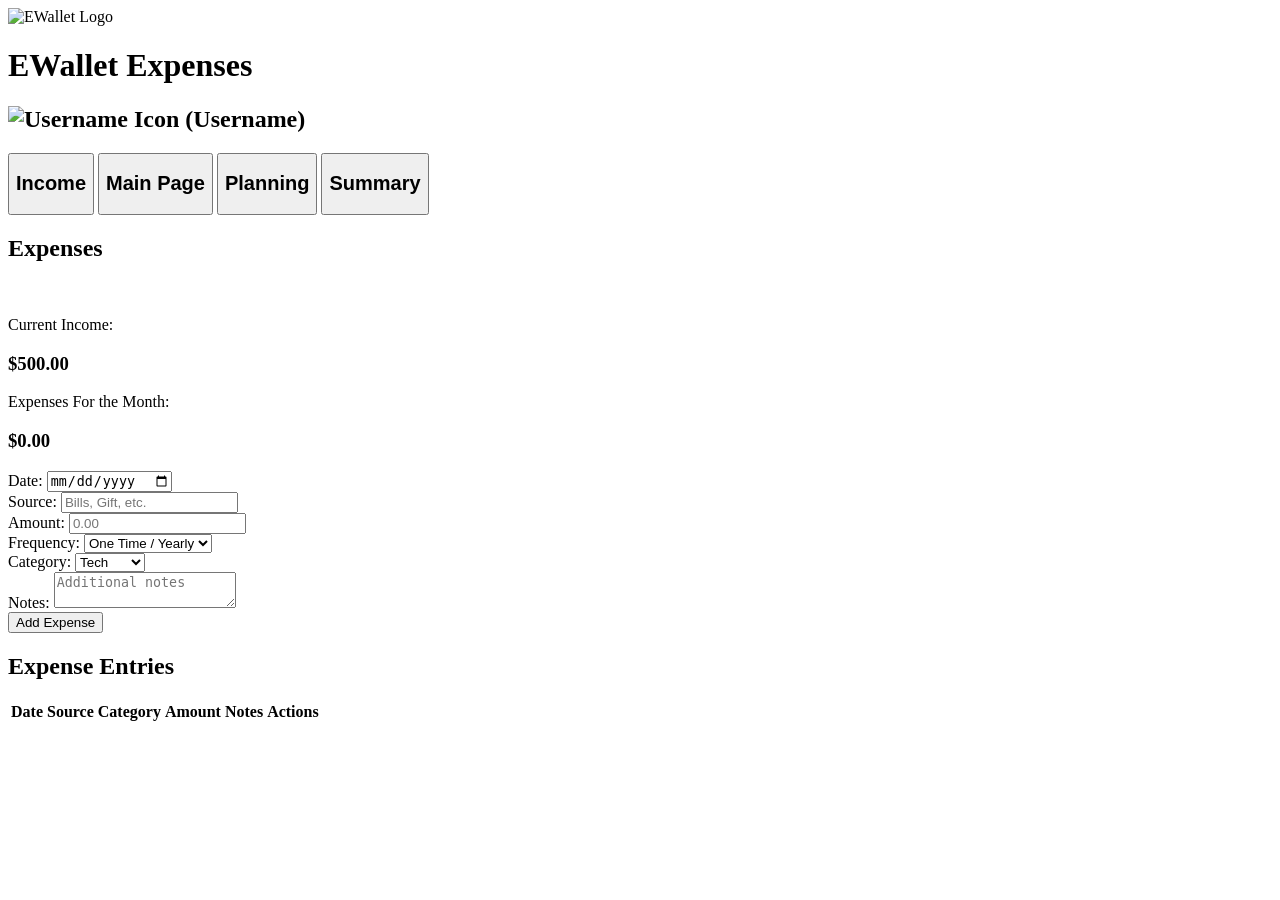
==== HTML_Files/expenses.html @ 845ba4b3 "Added transaction frequency to the income and expense forms" ====
<!DOCTYPE html>
<html lang="en">
<head>
    <meta charset="UTF-8">
    <link rel="icon" type="image/png" href="../Pictures/appLogo.png">
    <meta name="viewport" content="width=device-width, initial-scale=1.0">
    <link rel="stylesheet" href="../CSS_Files/styles.css">
    <title>EWallet Expenses</title>
</head>
<body>
    <a href="../index.html" class="app-logo-link" aria-label="Return to Main Page"></a>
    <img src="../Pictures/appIcon.png" alt="EWallet Logo" class="app-logo-icon">
    <header id="intro">
        <h1 class = "title">EWallet Expenses</h1>

        <h2>
            <img src = "../Pictures/usernameIcon.png" alt = "Username Icon" id = "usernameIcon">
            (Username)
        </h2>
  
        <div id = "optionButtons">
            <button id = "incomeButton" onclick = "window.location.href = 'income.html'"><h2>Income</h2></button>
            <button id = "mainPageButton" onclick = "window.location.href = '../index.html'"><h2>Main Page</h2></button>
            <button id = "planningButton" onclick = "window.location.href = 'planning.html'"><h2>Planning</h2></button>
            <button id = "summaryButton" onclick = "window.location.href = 'financialSummary.html'"><h2>Summary</h2></button>
        </div>
    </header>

    <main>
        <section id="expenseSummary" aria-labelledby="expensesHeading">
            <h2 class="title" id="expensesHeading">Expenses</h2>

            <img src="../Pictures/PawPrints.png" alt="" role="presentation" id="pawPrints1">
            <img src="../Pictures/PawPrints.png" alt="" role="presentation" id="pawPrints2">

            <div class="summary-container">
                <div class="expense-sum">
                    <p class="summary-label">Current Income:</p> 
                    <h3 class="money-amount" id="totalAmountDisplay">$500.00</h3>
                </div>

                <div class="expense-sum">
                    <p class="summary-label">Expenses For the Month:</p>
                    <h3 class="money-amount" id="monthAmountDisplay">$0.00</h3>
                </div>
            </div>
            <form id="expenseForm">
                <div class="form-group">
                    <label for="expensesDate">Date:</label>
                    <input type="date" id="expensesDate" name="date" required>
                </div>
                
                <div class="form-group">
                    <label for="expensesSource">Source:</label>
                    <input type="text" id="expensesSource" name="source" placeholder="Bills, Gift, etc." required>
                </div>

                <div class="form-group">
                    <label for="expensesAmount">Amount:</label>
                    <input type="number" id="expensesAmount" name="amount" placeholder="0.00" step="0.01" min="0" required>
                </div>
                
                
                
                <!-- Adding Expense frequency -->
                
				<div class="form-group">
				    <label for="expensesFrequency">Frequency:</label>
				    <select id="expensesFrequency" name="frequency" required>
				        <option value="1">One Time / Yearly</option>
				        <option value="12">Monthly</option>
				        <option value="24">Twice Monthly</option>
				        <option value="26">Biweekly</option>
				        <option value="52">Weekly</option>
				    </select>
				</div>



                <div class="form-group">
                    <label for="expensesCategory">Category:</label>
                    <select id="expensesCategory" name="category" required>
                        <option value="Tech">Tech</option>
                        <option value="Fun">Fun</option>
                        <option value="General">General</option>
                    </select>
                </div>

                <div class="form-group">
                    <label for="expensesNotes">Notes:</label>
                    <textarea id="expensesNotes" name="notes" placeholder="Additional notes"></textarea>
                </div>

                <button type="submit" id="submitBtn">Add Expense</button>
            </form>
        </section>
        <section id="expenseEntries" aria-labelledby="entriesHeading">
            <h2 class="title" id="entriesHeading">Expense Entries</h2>

            <div class="table-responsive">
                <table>
                    <thead>
                        <tr>
                            <th>Date</th>
                            <th>Source</th>
                            <th>Category</th>
                            <th>Amount</th>
                            <th>Notes</th>
                            <th>Actions</th>
                        </tr>
                    </thead>
                    <tbody id="expenseEntriesTableBody">
                    </tbody>
                </table>
            </div>
        </section>
    </main>

    <script type="module" src="../app.js"></script>
</body>
</html>
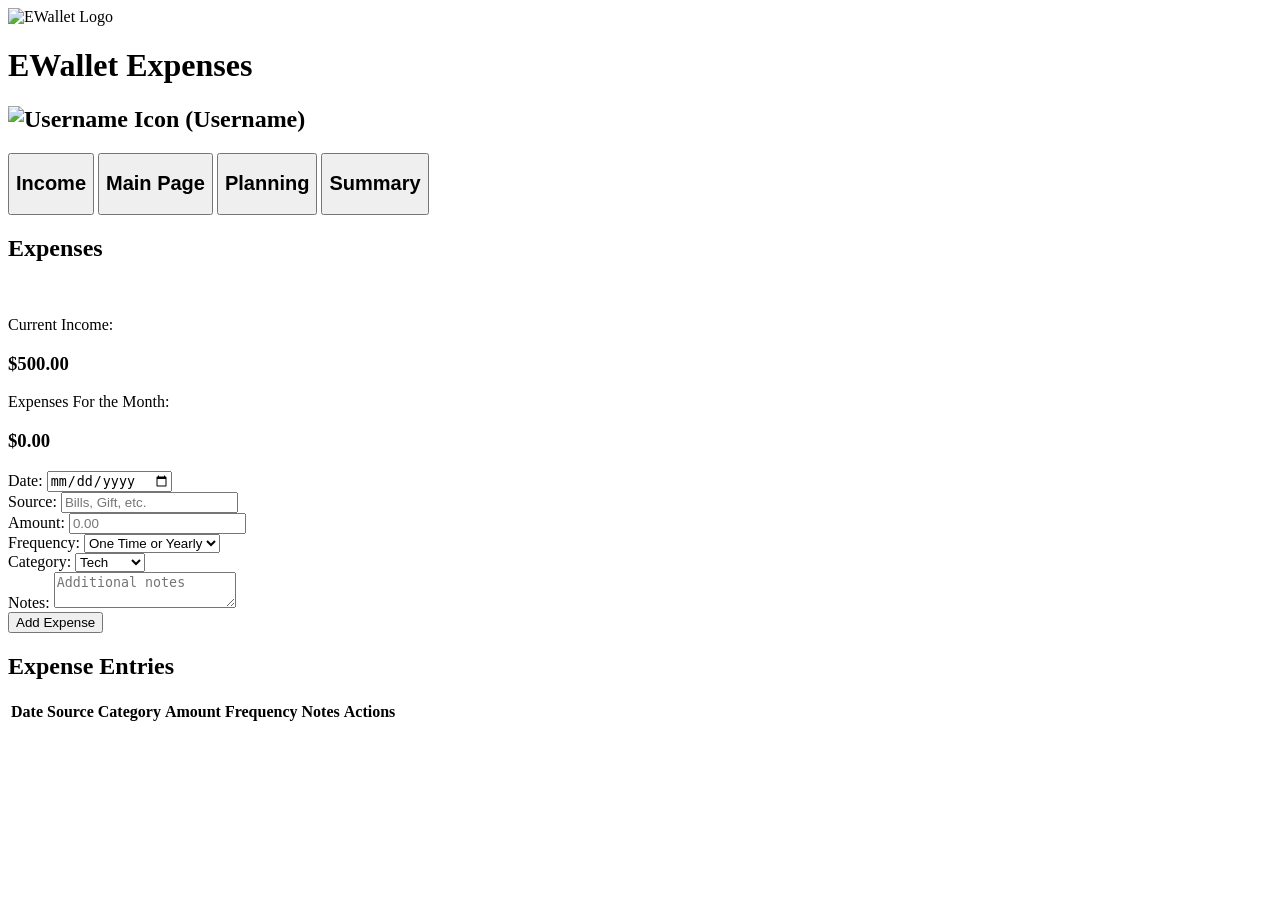
==== commit f948423f: "Added recurring income and expense with frequency additions and supports" ====
--- a/HTML_Files/expenses.html
+++ b/HTML_Files/expenses.html
@@ -67,7 +67,7 @@
 				<div class="form-group">
 				    <label for="expensesFrequency">Frequency:</label>
 				    <select id="expensesFrequency" name="frequency" required>
-				        <option value="1">One Time / Yearly</option>
+				        <option value="1">One Time or Yearly</option>
 				        <option value="12">Monthly</option>
 				        <option value="24">Twice Monthly</option>
 				        <option value="26">Biweekly</option>
@@ -105,6 +105,7 @@
                             <th>Source</th>
                             <th>Category</th>
                             <th>Amount</th>
+                            <th>Frequency</th>
                             <th>Notes</th>
                             <th>Actions</th>
                         </tr>
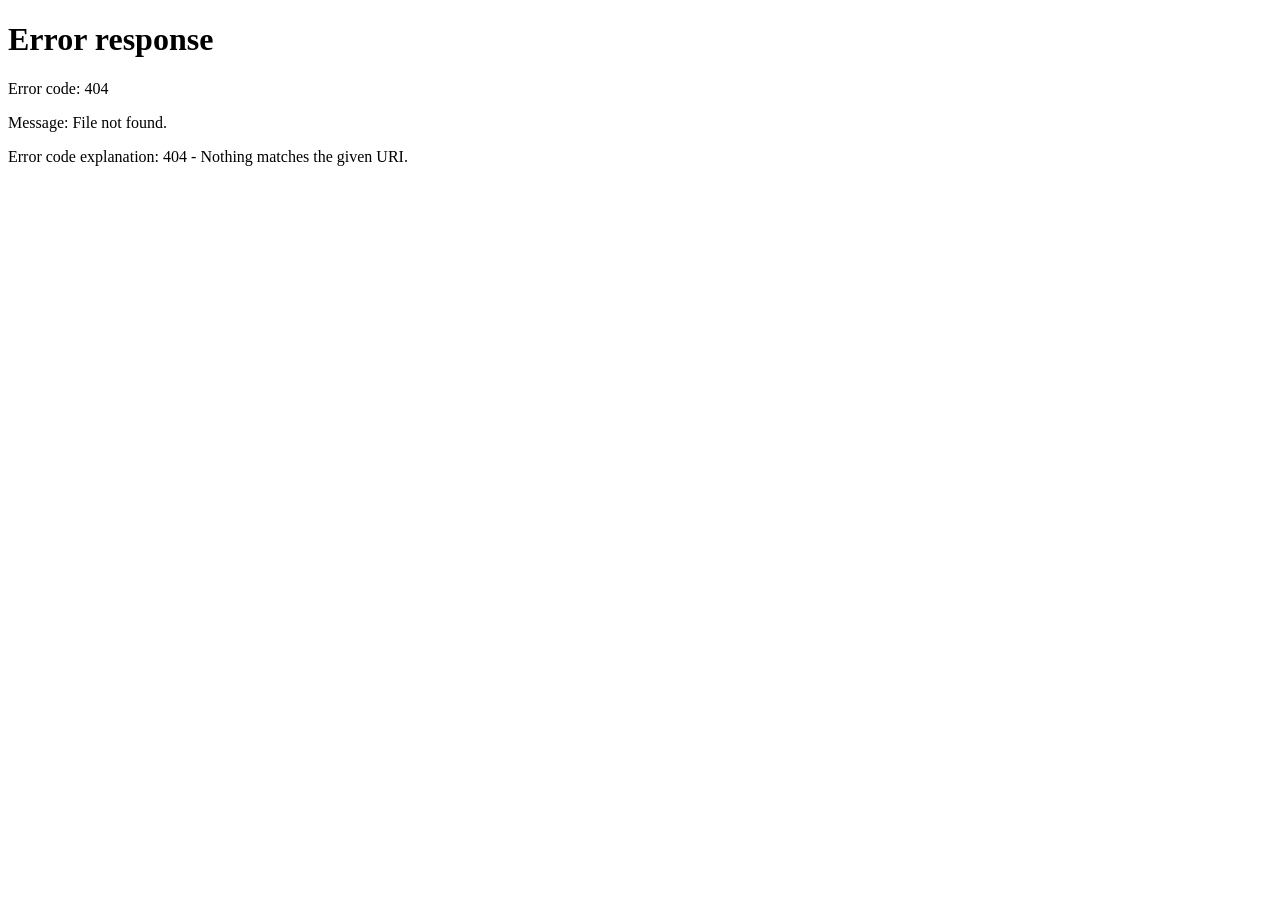
==== commit ebbf8c2f: "Added reoccuring income and expense calculations to expand on financial summary after updating frequ" ====
--- a/HTML_Files/expenses.html
+++ b/HTML_Files/expenses.html
@@ -19,8 +19,9 @@
         </h2>
   
         <div id = "optionButtons">
+            <button id = "mainPageButton" onclick = "window.location.href = '../index.html'"><h2>Main Page</h2></button>
             <button id = "incomeButton" onclick = "window.location.href = 'income.html'"><h2>Income</h2></button>
-            <button id = "mainPageButton" onclick = "window.location.href = '../index.html'"><h2>Main Page</h2></button>
+            <button id = "expenseButton" onclick = "window.location.href = '../HTML_Files/expenses.html'"><h2>Expenses</h2></button>
             <button id = "planningButton" onclick = "window.location.href = 'planning.html'"><h2>Planning</h2></button>
             <button id = "summaryButton" onclick = "window.location.href = 'financialSummary.html'"><h2>Summary</h2></button>
         </div>
@@ -35,12 +36,7 @@
 
             <div class="summary-container">
                 <div class="expense-sum">
-                    <p class="summary-label">Current Income:</p> 
-                    <h3 class="money-amount" id="totalAmountDisplay">$500.00</h3>
-                </div>
-
-                <div class="expense-sum">
-                    <p class="summary-label">Expenses For the Month:</p>
+                    <p class="summary-label">Expenses per Month:</p>
                     <h3 class="money-amount" id="monthAmountDisplay">$0.00</h3>
                 </div>
             </div>
@@ -80,9 +76,9 @@
                 <div class="form-group">
                     <label for="expensesCategory">Category:</label>
                     <select id="expensesCategory" name="category" required>
+                        <option value="General">General</option>
                         <option value="Tech">Tech</option>
                         <option value="Fun">Fun</option>
-                        <option value="General">General</option>
                     </select>
                 </div>
 
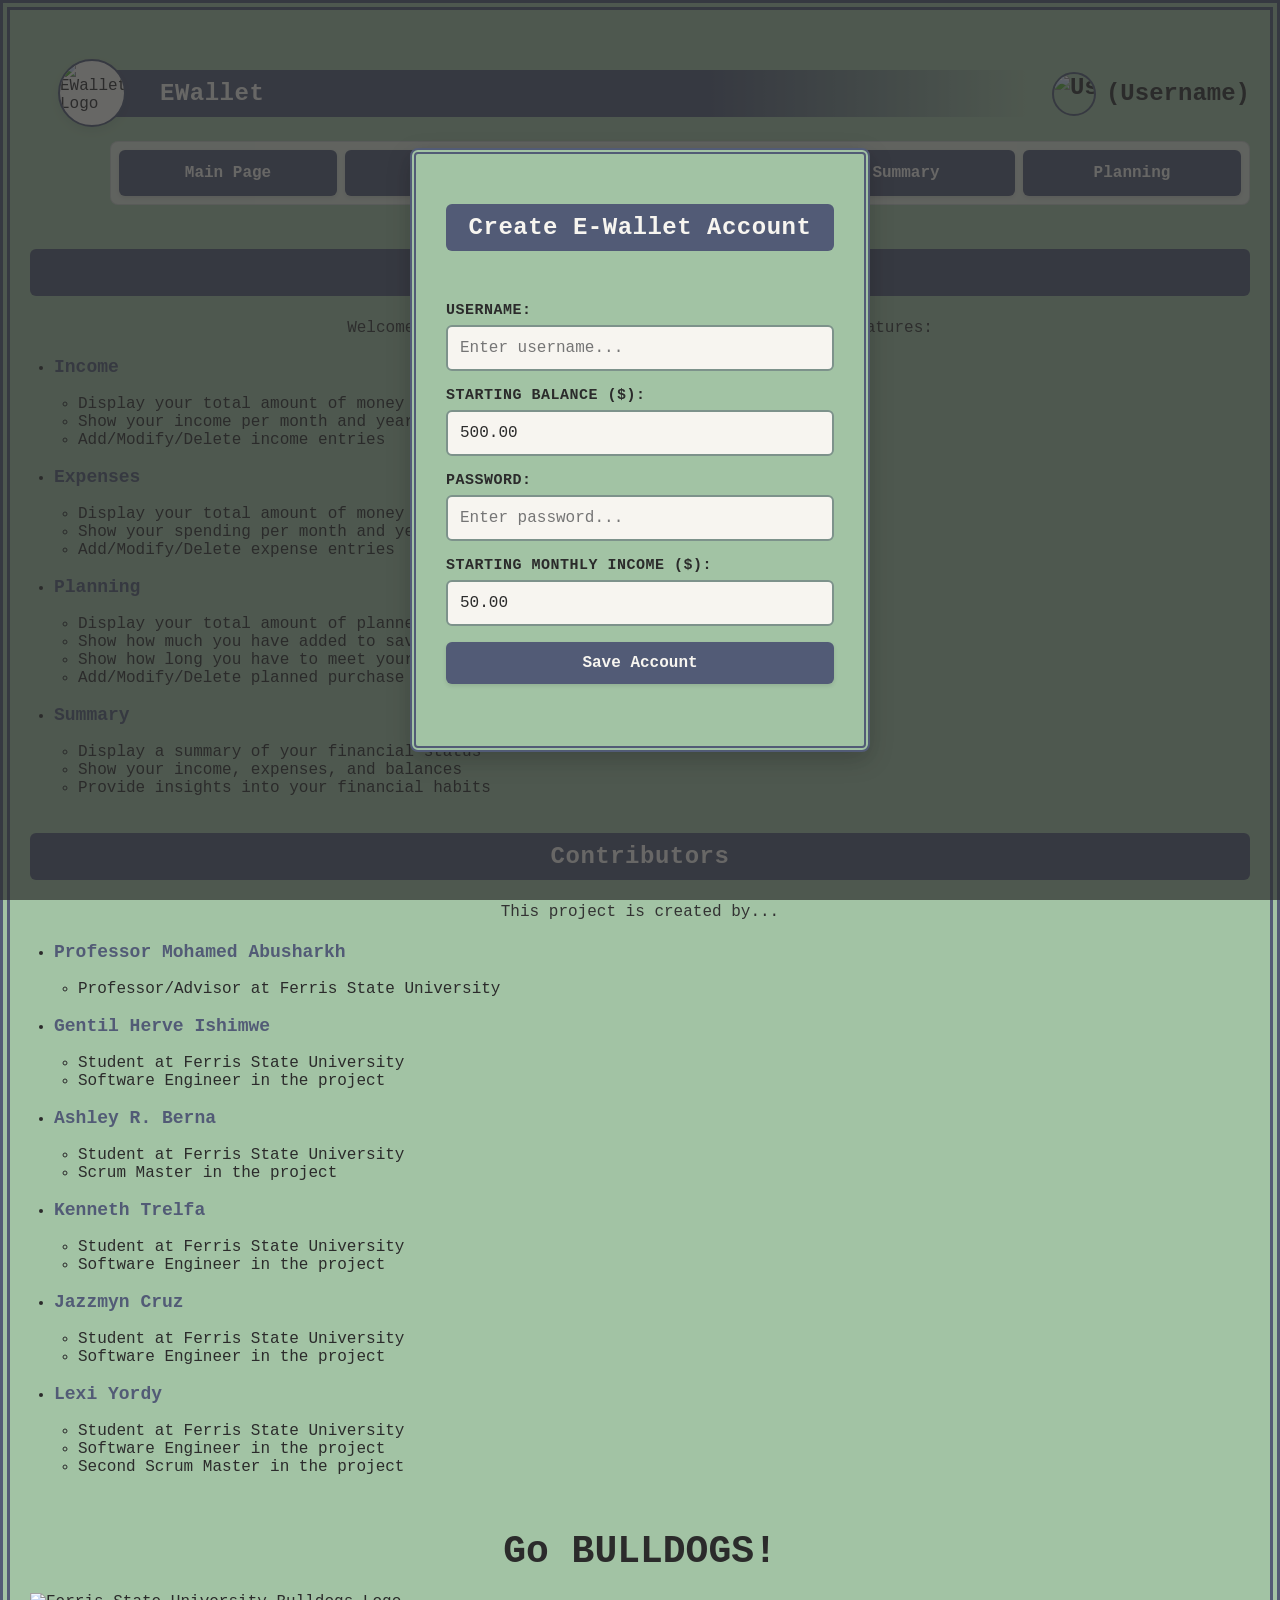
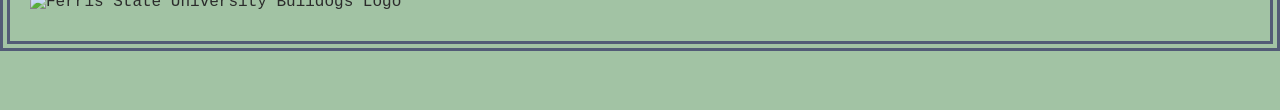
==== commit 6bed7391: "Reorganized the project structure and completed a financial summary redesign. Also fixed a consisten" ====
--- a/HTML_Files/expenses.html
+++ b/HTML_Files/expenses.html
@@ -1,118 +1,152 @@
 <!DOCTYPE html>
 <html lang="en">
 <head>
-    <meta charset="UTF-8">
-    <link rel="icon" type="image/png" href="../Pictures/appLogo.png">
-    <meta name="viewport" content="width=device-width, initial-scale=1.0">
-    <link rel="stylesheet" href="../CSS_Files/styles.css">
-    <title>EWallet Expenses</title>
+<meta charset="UTF-8">
+<link rel="icon" type="image/png" href="../Pictures/appLogo.png">
+<meta name="viewport" content="width=device-width, initial-scale=1.0">
+<link rel="stylesheet" href="../CSS_Files/styles.css">
+<title>EWallet Expenses</title>
 </head>
 <body>
-    <a href="../index.html" class="app-logo-link" aria-label="Return to Main Page"></a>
-    <img src="../Pictures/appIcon.png" alt="EWallet Logo" class="app-logo-icon">
-    <header id="intro">
-        <h1 class = "title">EWallet Expenses</h1>
+	<div id="intro">
 
-        <h2>
-            <img src = "../Pictures/usernameIcon.png" alt = "Username Icon" id = "usernameIcon">
-            (Username)
-        </h2>
-  
-        <div id = "optionButtons">
-            <button id = "mainPageButton" onclick = "window.location.href = '../index.html'"><h2>Main Page</h2></button>
-            <button id = "incomeButton" onclick = "window.location.href = 'income.html'"><h2>Income</h2></button>
-            <button id = "expenseButton" onclick = "window.location.href = '../HTML_Files/expenses.html'"><h2>Expenses</h2></button>
-            <button id = "planningButton" onclick = "window.location.href = 'planning.html'"><h2>Planning</h2></button>
-            <button id = "summaryButton" onclick = "window.location.href = 'financialSummary.html'"><h2>Summary</h2></button>
-        </div>
-    </header>
+		<div class="intro-top-row">
 
-    <main>
-        <section id="expenseSummary" aria-labelledby="expensesHeading">
-            <h2 class="title" id="expensesHeading">Expenses</h2>
+			<a href="index.html" class="app-logo-link"
+				aria-label="Return to Main Page"></a> <img
+				src="../Pictures/appIcon.png" alt="EWallet Logo"
+				class="app-logo-icon">
 
-            <img src="../Pictures/PawPrints.png" alt="" role="presentation" id="pawPrints1">
-            <img src="../Pictures/PawPrints.png" alt="" role="presentation" id="pawPrints2">
+			<h1 class="title">EWallet Expenses</h1>
 
-            <div class="summary-container">
-                <div class="expense-sum">
-                    <p class="summary-label">Expenses per Month:</p>
-                    <h3 class="money-amount" id="monthAmountDisplay">$0.00</h3>
-                </div>
-            </div>
-            <form id="expenseForm">
-                <div class="form-group">
-                    <label for="expensesDate">Date:</label>
-                    <input type="date" id="expensesDate" name="date" required>
-                </div>
-                
-                <div class="form-group">
-                    <label for="expensesSource">Source:</label>
-                    <input type="text" id="expensesSource" name="source" placeholder="Bills, Gift, etc." required>
-                </div>
+			<h2 class="intro-user">
+				<img src="../Pictures/usernameIcon.png" alt="Username Icon"
+					id="usernameIcon"> <span class="username-text">(Username)</span>
+			</h2>
 
-                <div class="form-group">
-                    <label for="expensesAmount">Amount:</label>
-                    <input type="number" id="expensesAmount" name="amount" placeholder="0.00" step="0.01" min="0" required>
-                </div>
-                
-                
-                
-                <!-- Adding Expense frequency -->
-                
+		</div>
+
+		<div id="optionButtons">
+
+			<button id="mainPageButton"
+				onclick="window.location.href='index.html'">
+				<h2>Main Page</h2>
+			</button>
+
+			<button id="incomeButton"
+				onclick="window.location.href='income.html'">
+				<h2>Income</h2>
+			</button>
+
+			<button id="expenseButton"
+				onclick="window.location.href='expenses.html'">
+				<h2>Expenses</h2>
+			</button>
+
+			<button id="summaryButton"
+				onclick="window.location.href='financialSummary.html'">
+				<h2>Summary</h2>
+			</button>
+
+			<button id="planningButton"
+				onclick="window.location.href='planning.html'">
+				<h2>Planning</h2>
+			</button>
+
+		</div>
+
+	</div>
+
+	<main>
+		<section id="expenseSummary" aria-labelledby="expensesHeading">
+			<h2 class="title" id="expensesHeading">Expenses</h2>
+
+			<img src="../Pictures/PawPrints.png" alt="" role="presentation"
+				id="pawPrints1"> <img src="../Pictures/PawPrints.png" alt=""
+				role="presentation" id="pawPrints2">
+
+			<div class="summary-container">
+				<div class="expense-sum">
+					<p class="summary-label">Expenses per Month:</p>
+					<h3 class="money-amount" id="monthAmountDisplay">$0.00</h3>
+				</div>
+			</div>
+			<form id="expenseForm">
 				<div class="form-group">
-				    <label for="expensesFrequency">Frequency:</label>
-				    <select id="expensesFrequency" name="frequency" required>
-				        <option value="1">One Time or Yearly</option>
-				        <option value="12">Monthly</option>
-				        <option value="24">Twice Monthly</option>
-				        <option value="26">Biweekly</option>
-				        <option value="52">Weekly</option>
-				    </select>
+					<label for="expensesDate">Date:</label> <input type="date"
+						id="expensesDate" name="date" required>
+				</div>
+
+				<div class="form-group">
+					<label for="expensesSource">Source:</label> <input type="text"
+						id="expensesSource" name="source" placeholder="Bills, Gift, etc."
+						required>
+				</div>
+
+				<div class="form-group">
+					<label for="expensesAmount">Amount:</label> <input type="number"
+						id="expensesAmount" name="amount" placeholder="0.00" step="0.01"
+						min="0" required>
 				</div>
 
 
 
-                <div class="form-group">
-                    <label for="expensesCategory">Category:</label>
-                    <select id="expensesCategory" name="category" required>
-                        <option value="General">General</option>
-                        <option value="Tech">Tech</option>
-                        <option value="Fun">Fun</option>
-                    </select>
-                </div>
+				<!-- Adding Expense frequency -->
 
-                <div class="form-group">
-                    <label for="expensesNotes">Notes:</label>
-                    <textarea id="expensesNotes" name="notes" placeholder="Additional notes"></textarea>
-                </div>
+				<div class="form-group">
+					<label for="expensesFrequency">Frequency:</label> <select
+						id="expensesFrequency" name="frequency" required>
+						<option value="1">One Time or Yearly</option>
+						<option value="12">Monthly</option>
+						<option value="24">Twice Monthly</option>
+						<option value="26">Biweekly</option>
+						<option value="52">Weekly</option>
+					</select>
+				</div>
 
-                <button type="submit" id="submitBtn">Add Expense</button>
-            </form>
-        </section>
-        <section id="expenseEntries" aria-labelledby="entriesHeading">
-            <h2 class="title" id="entriesHeading">Expense Entries</h2>
 
-            <div class="table-responsive">
-                <table>
-                    <thead>
-                        <tr>
-                            <th>Date</th>
-                            <th>Source</th>
-                            <th>Category</th>
-                            <th>Amount</th>
-                            <th>Frequency</th>
-                            <th>Notes</th>
-                            <th>Actions</th>
-                        </tr>
-                    </thead>
-                    <tbody id="expenseEntriesTableBody">
-                    </tbody>
-                </table>
-            </div>
-        </section>
-    </main>
 
-    <script type="module" src="../app.js"></script>
+				<div class="form-group">
+					<label for="expensesCategory">Category:</label> <select
+						id="expensesCategory" name="category" required>
+						<option value="General">General</option>
+						<option value="Tech">Tech</option>
+						<option value="Fun">Fun</option>
+					</select>
+				</div>
+
+				<div class="form-group">
+					<label for="expensesNotes">Notes:</label>
+					<textarea id="expensesNotes" name="notes"
+						placeholder="Additional notes"></textarea>
+				</div>
+
+				<button type="submit" id="submitBtn">Add Expense</button>
+			</form>
+		</section>
+		<section id="expenseEntries" aria-labelledby="entriesHeading">
+			<h2 class="title" id="entriesHeading">Expense Entries</h2>
+
+			<div class="table-responsive">
+				<table>
+					<thead>
+						<tr>
+							<th>Date</th>
+							<th>Source</th>
+							<th>Category</th>
+							<th>Amount</th>
+							<th>Frequency</th>
+							<th>Notes</th>
+							<th>Actions</th>
+						</tr>
+					</thead>
+					<tbody id="expenseEntriesTableBody">
+					</tbody>
+				</table>
+			</div>
+		</section>
+	</main>
+
+	<script type="module" src="../JS_Files/app.js"></script>
 </body>
 </html>
--- a/CSS_Files/styles.css
+++ b/CSS_Files/styles.css
@@ -0,0 +1,588 @@
+/* Page Styles */
+html {
+    background-color: #A2C3A4;
+    box-sizing: border-box;
+}
+
+*, *::before, *::after {
+    box-sizing: inherit;
+}
+
+body {
+    margin: 0;
+    padding: 30px 20px;
+    font-family: "Lucida Console", Monaco, monospace; 
+    color: #2B2B2B;
+    border: 10px double #525B76; 
+    min-height: 100vh;
+    position: relative;
+    overflow-x: hidden; 
+}
+
+/* EWALLET Logo Styling */
+
+.title {
+    position: relative;
+    display: inline-flex;
+    align-items: center;
+    justify-content: center;
+    width: 100%;
+    padding: 10px 20px;
+    text-align: center;
+    font-family: "Lucida Console", Monaco, monospace;
+    font-size: 24px;
+    letter-spacing: 0.5px;
+    color: #F7F5F0;
+    background-color: #525B76;
+    border-radius: 6px;
+}
+
+#intro {
+    margin-top: 18px !important;
+    position: relative !important;
+    padding-left: 80px;
+    padding-top: 12px;
+}
+
+.app-logo-link {
+    position: absolute !important; 
+    left: 28px !important;
+    top: 1px !important;
+    width: 68px !important;
+    height: 68px !important;
+    z-index: 9999 !important;     
+    display: inline-block !important;
+    text-decoration: none !important;
+}
+
+.app-logo-icon {
+    position: absolute !important; 
+    left: 28px !important;
+    top: 1px !important;
+    width: 68px !important;
+    height: 68px !important;
+    z-index: 10000 !important;
+    object-fit: cover !important;   
+    border-radius: 50% !important;  
+    border: 2px solid #525B76 !important; 
+    background-color: #F7F5F0 !important; 
+    box-shadow: 0px 4px 10px rgba(0, 0, 0, 0.08) !important;
+    transition: transform 0.2s cubic-bezier(0.4, 0, 0.2, 1), 
+                border-color 0.2s ease, 
+                box-shadow 0.2s ease !important;   
+}
+
+.app-logo-link:hover .app-logo-icon {
+    transform: scale(1.08) !important; 
+    border-color: #434B62 !important;   
+    box-shadow: 0px 6px 14px rgba(0, 0, 0, 0.15) !important; 
+}
+
+.app-logo-link:active .app-logo-icon {
+    transform: scale(0.96) !important; 
+    box-shadow: 0px 2px 4px rgba(0, 0, 0, 0.1) !important;
+}
+/* Text Styles */
+p {
+    font-size: 16px; 
+    line-height: 1.6;
+    color: #333333;
+    margin-top: 0;
+    margin-bottom: 16px;
+}
+
+.moneyAmount, .money-amount {
+    font-size: clamp(10px, 1.5vw, 28px); 
+    font-weight: bold;
+    margin: 0; 
+    color: #2B2B2B;
+}
+
+.generalText {
+    text-align: center;
+}
+
+.listName, .summary-label {
+    color: #525B76; 
+    font-size: 18px;
+    font-weight: bold;
+    margin: 0; 
+}
+
+.currentGoalText {
+    font-size: 24px;
+    font-weight: bold;
+    color: #525B76;
+}
+
+#slogan {
+    text-align: center;
+    font-family: "Lucida Console", Monaco, monospace;
+    font-size: 38px;
+    color: #2B2B2B;
+    margin: 20px 0;
+}
+
+/* Button Styles */
+#optionButtons {
+    display: flex;
+    flex-wrap: wrap;
+    justify-content: center;
+    gap: 16px;
+    margin: 24px 0;
+}
+
+button, .btn {
+    background-color: #525B76; 
+    color: #F7F5F0; 
+    padding: 12px 24px; 
+    font-family: "Lucida Console", Monaco, monospace;
+    font-size: 16px;
+    font-weight: bold;
+    border: none;
+    border-radius: 6px;
+    cursor: pointer;
+    box-shadow: 0 2px 4px rgba(0, 0, 0, 0.1);
+    transition: background-color 0.2s ease, transform 0.1s ease, box-shadow 0.2s ease;
+    text-decoration: none; /* Keeps links from having underlines */
+    display: inline-flex;
+    align-items: center;
+    justify-content: center;
+}
+
+button:hover, .btn:hover {
+    background-color: #434B62; 
+    box-shadow: 0 4px 8px rgba(0, 0, 0, 0.15);
+}
+
+button:active, .btn:active {
+    transform: translateY(1px);
+    box-shadow: 0 1px 2px rgba(0, 0, 0, 0.1);
+}
+
+/* List Styles */
+ul {
+    padding-left: 24px; 
+}
+
+/* Image Styles */
+#pawPrints1, #pawPrints2, #pawPrints3, #pawPrints4, #pawPrints5, #pawPrints6, #pawPrints7 {
+    position: fixed; /* Fixed context prevents absolute layout drift on transaction additions */
+    z-index: -1; 
+    opacity: 0.12; 
+    pointer-events: none;
+}
+
+#pawPrints1 { top: 20%; left: 85%; width: 15vw; max-width: 200px; transform: rotate(-45deg); }
+#pawPrints2 { top: 45%; left: 85%; width: 16vw; max-width: 220px; transform: rotate(20deg); }
+#pawPrints3 { top: 70%; left: 5%;  width: 14vw; max-width: 180px; transform: rotate(97deg); }
+#pawPrints4 { top: 15%; left: 80%; width: 14vw; max-width: 180px; transform: rotate(-70deg); }
+#pawPrints5 { top: 30%; left: 2%;  width: 9vw;  max-width: 110px; transform: rotate(15deg); }
+#pawPrints6 { top: 22%; left: 80%; width: 14vw; max-width: 180px; transform: rotate(-75deg); }
+#pawPrints7 { top: 32%; left: 2%;  width: 10vw; max-width: 130px; transform: rotate(15deg); }
+
+@media (max-width: 1024px) {
+    #pawPrints1, #pawPrints2, #pawPrints3, #pawPrints4, #pawPrints5, #pawPrints6, #pawPrints7 {
+        display: none !important;
+    }
+}
+
+#usernameIcon {
+    width: 44px;
+    height: 44px;
+    border-radius: 50%;
+    object-fit: cover;
+    margin-right: 10px;
+    vertical-align: middle;
+    border: 2px solid #525B76;
+}
+
+#logo {
+    display: block;
+    max-width: 100%;
+    height: auto;
+    margin: 0 auto;
+}
+
+/* Div Styles */
+.incomeSum, .expense-sum, .planning-box {
+    width: 100%;
+    max-width: 500px; 
+    margin: 12px auto; 
+    padding: 16px 20px;
+    display: flex;
+    align-items: center;
+    justify-content: space-between; 
+    gap: 25px;
+    background-color: rgba(247, 245, 240, 0.9); /* Enhanced opacity for text accessibility readability metrics */
+    border-radius: 8px;
+    border-left: 5px solid #7D928B; 
+    box-sizing: border-box; 
+}
+
+#currentGoal {
+    display: flex;
+    flex-wrap: wrap;
+    align-items: center;
+    justify-content: center;
+    gap: 25px;
+    width: 100%;
+    max-width: 500px;
+    margin: 0 auto;
+    padding: 16px;
+}
+
+/* Form Styles */
+form, #expenseForm, #planningForm {
+    width: 100%;
+    max-width: 500px; 
+    margin: 32px auto; 
+    display: flex;
+    flex-direction: column; 
+    gap: 16px; 
+}
+
+.form-group {
+    display: flex;
+    flex-direction: column;
+    width: 100%;
+}
+
+label {
+    font-family: "Lucida Console", Monaco, monospace;
+    font-size: 15px;
+    font-weight: bold;
+    margin-bottom: 6px;
+    color: #2B2B2B;
+    text-transform: uppercase; 
+    letter-spacing: 0.5px;
+}
+
+form input, form select, form textarea {
+    padding: 12px;
+    font-family: "Lucida Console", Monaco, monospace;
+    font-size: 16px; /* Native 16px sizing eliminates automatic system layouts browser zooming on iOS Safari profiles */
+    color: #2B2B2B;
+    border: 2px solid #7D928B; 
+    border-radius: 6px;
+    background-color: #F7F5F0;
+    width: 100%; 
+    box-sizing: border-box;
+    transition: border-color 0.2s ease, box-shadow 0.2s ease, background-color 0.2s ease;
+}
+
+form input:focus, form select:focus, form textarea:focus {
+    outline: none;
+    background-color: #ffffff;
+    border-color: #525B76; 
+    box-shadow: 0 0 0 4px rgba(82, 91, 118, 0.2);
+}
+
+/* Table Styles */
+.table-responsive {
+    width: 100%;
+    overflow-x: auto; /* Activates horizontal touch scrolling boundaries securely on small screen devices */
+    -webkit-overflow-scrolling: touch;
+    margin: 40px auto;
+}
+
+table {
+    margin: 0 auto;
+    border-collapse: separate; 
+    border-spacing: 0;
+    width: 95%;
+    max-width: 1000px;
+    background-color: #F7F5F0;
+    border-radius: 8px;
+    box-shadow: 0 4px 12px rgba(0, 0, 0, 0.05);
+    overflow: hidden; 
+}
+
+th {
+    padding: 16px;
+    font-family: "Lucida Console", Monaco, monospace;
+    font-size: 16px;
+    font-weight: bold;
+    background-color: #525B76; 
+    color: #F7F5F0;
+    text-align: left;
+    text-transform: uppercase;
+    letter-spacing: 0.5px;
+}
+
+td {
+    padding: 16px;
+    font-family: "Lucida Console", Monaco, monospace;
+    font-size: 15px;
+    color: #333333;
+    border-bottom: 1px solid rgba(125, 146, 139, 0.25); 
+    overflow-wrap: break-word;
+    word-break: break-word;
+}
+
+table tr:last-child td {
+    border-bottom: none; 
+}
+
+table td button {
+    padding: 8px 14px;
+    font-size: 14px;
+    margin: 4px 4px 4px 0;
+    min-width: 70px;
+    min-height: 38px; /* Safe minimum touch metric target expansion formatting */
+}
+
+/* Centralized Onboarding Modal Interface Overlay Layering Rules */
+.modal-overlay {
+    position: fixed;
+    top: 0;
+    left: 0;
+    width: 100vw;
+    height: 100vh;
+    background-color: rgba(43, 43, 43, 0.7); /* Translucent charcoal layer hides secondary layouts */
+    display: flex;
+    align-items: center;
+    justify-content: center;
+    z-index: 10000; /* Stacks mask safely on top of fixed navigational structures */
+}
+
+.modal-card {
+    background-color: #A2C3A4;
+    padding: 30px;
+    border: 6px double #525B76;
+    border-radius: 8px;
+    width: 90%;
+    max-width: 460px;
+    box-shadow: 0 8px 24px rgba(0, 0, 0, 0.2);
+}
+
+.summary-card-grid {
+    display: grid;
+    gap: 20px;
+    width: min(1100px, 92%);
+    margin: 24px auto 40px;
+}
+
+.yearly-summary-grid {
+    grid-template-columns: repeat(3, minmax(0, 1fr));
+}
+
+.monthly-summary-grid {
+    grid-template-columns: repeat(3, minmax(0, 1fr));
+}
+
+.summary-card-grid .incomeSum {
+    width: auto;
+    max-width: none;
+    margin: 0;
+    min-height: 120px;
+    box-sizing: border-box;
+}
+
+@media (max-width: 850px) {
+    .yearly-summary-grid,
+    .monthly-summary-grid {
+        grid-template-columns: 1fr;
+    }
+}
+
+.summary-chart-section {
+    width: min(1100px, 92%);
+    margin: 0 auto 48px;
+}
+
+.summary-chart-panel {
+    width: 100%;
+    min-height: 420px;
+    padding: 28px;
+    box-sizing: border-box;
+    background-color: #F7F5F0;
+    border-radius: 16px;
+    box-shadow: 0 6px 20px rgba(20, 35, 60, 0.08);
+    display: flex;
+    justify-content: center;
+    align-items: center;
+}
+
+.summary-chart-panel canvas {
+    max-width: 500px;
+    max-height: 500px;
+}
+
+.summary-overview-layout {
+    display: grid;
+    grid-template-columns: 1fr 1.4fr;
+    gap: 24px;
+    width: min(1400px, 94%);
+    margin: 32px auto 48px;
+    align-items: start;
+}
+
+.summary-overview-panel {
+    background-color: rgba(247, 245, 240, 0.78);
+    border: 1px solid rgba(82, 91, 118, 0.18);
+    border-radius: 18px;
+    padding: 22px;
+    box-sizing: border-box;
+    box-shadow: 0 6px 20px rgba(20, 35, 60, 0.08);
+}
+
+.summary-overview-panel > .title {
+    margin: 0 0 20px;
+}
+
+.summary-overview-panel .summary-card-grid {
+    width: 100%;
+    margin: 0;
+}
+
+.summary-overview-panel .yearly-summary-grid {
+    grid-template-columns: 1fr;
+}
+
+.summary-overview-panel .monthly-summary-grid {
+    grid-template-columns: repeat(2, minmax(0, 1fr));
+}
+
+@media (max-width: 1000px) {
+    .summary-overview-layout {
+        grid-template-columns: 1fr;
+    }
+}
+
+.monthly-summary-grid .incomeSum:last-child {
+    grid-column: 2;
+}
+
+@media (max-width: 850px) {
+    .monthly-summary-grid .incomeSum:last-child {
+        grid-column: auto;
+    }
+}
+
+
+/* Shared header layout: existing logo, title, username, and menu */
+.intro-top-row {
+    display: grid;
+    grid-template-columns: minmax(0, 1fr) auto;
+    align-items: center;
+    gap: 24px;
+}
+
+.intro-top-row > .title {
+    width: 100%;
+    margin: 0;
+    justify-content: flex-start;
+    padding-left: 50px;
+    text-align: center;
+
+    background: linear-gradient(
+        to right,
+        #525B76 0%,
+        #525B76 0.25%,
+        #525B76 5%,
+        #525B76 65%,
+        rgba(82, 91, 118, 0) 100%
+    );
+}
+
+.intro-user {
+    margin: 0;
+    display: flex;
+    align-items: center;
+    justify-content: flex-end;
+    white-space: nowrap;
+}
+
+#intro #optionButtons {
+    width: 100%;
+    padding: 8px;
+    gap: 8px;
+    background-color: rgba(247, 245, 240, 0.72);
+    border: 1px solid rgba(82, 91, 118, 0.18);
+    border-radius: 8px;
+    
+    display: flex;
+}
+
+#intro #optionButtons button {
+	flex: 1;
+    padding: 10px 18px;
+    min-height: 46px;
+}
+
+#intro #optionButtons button h2 {
+    margin: 0;
+    font-size: 16px;
+}
+
+@media (max-width: 850px) {
+    #intro {
+        padding-left: 0;
+        margin-top: 92px !important;
+    }
+
+    .intro-top-row {
+        grid-template-columns: 1fr;
+    }
+
+    .intro-user {
+        justify-content: flex-start;
+    }
+}
+
+.chart-layout {
+    display: grid;
+    grid-template-columns: 1fr 2fr;
+    gap: 30px;
+    align-items: center;
+}
+
+.mascot-panel {
+    display: flex;
+    justify-content: center;
+    align-items: center;
+    box-shadow: none;
+}
+
+.mascot-image {
+    width: 100%;
+    max-width: 300px;
+    max-height: 500px;
+    height: 100%;
+    z-grade: 10000;
+}
+
+.summary-chart-panel {
+    width: 750px;
+    height: 750px;
+    background: none;
+    box-shadow: none;
+}
+
+.mascot-panel {
+    display: flex;
+    flex-direction: column;
+    justify-content: center;
+    align-items: center;
+    gap: 16px;
+}
+
+.mascot-message {
+    width: 100%;
+    max-width: 300px;
+    padding: 15px 15px;
+    background-color: rgba(247, 245, 240, 0.9);
+    border-left: 5px solid #7D928B;
+    border-radius: 8px;
+    box-sizing: border-box;
+}
+
+.mascot-message p {
+    margin: 0;
+    color: #525B76;
+    font-size: 14px;
+    font-weight: bold;
+    line-height: 1.5;
+    text-align: center;
+}
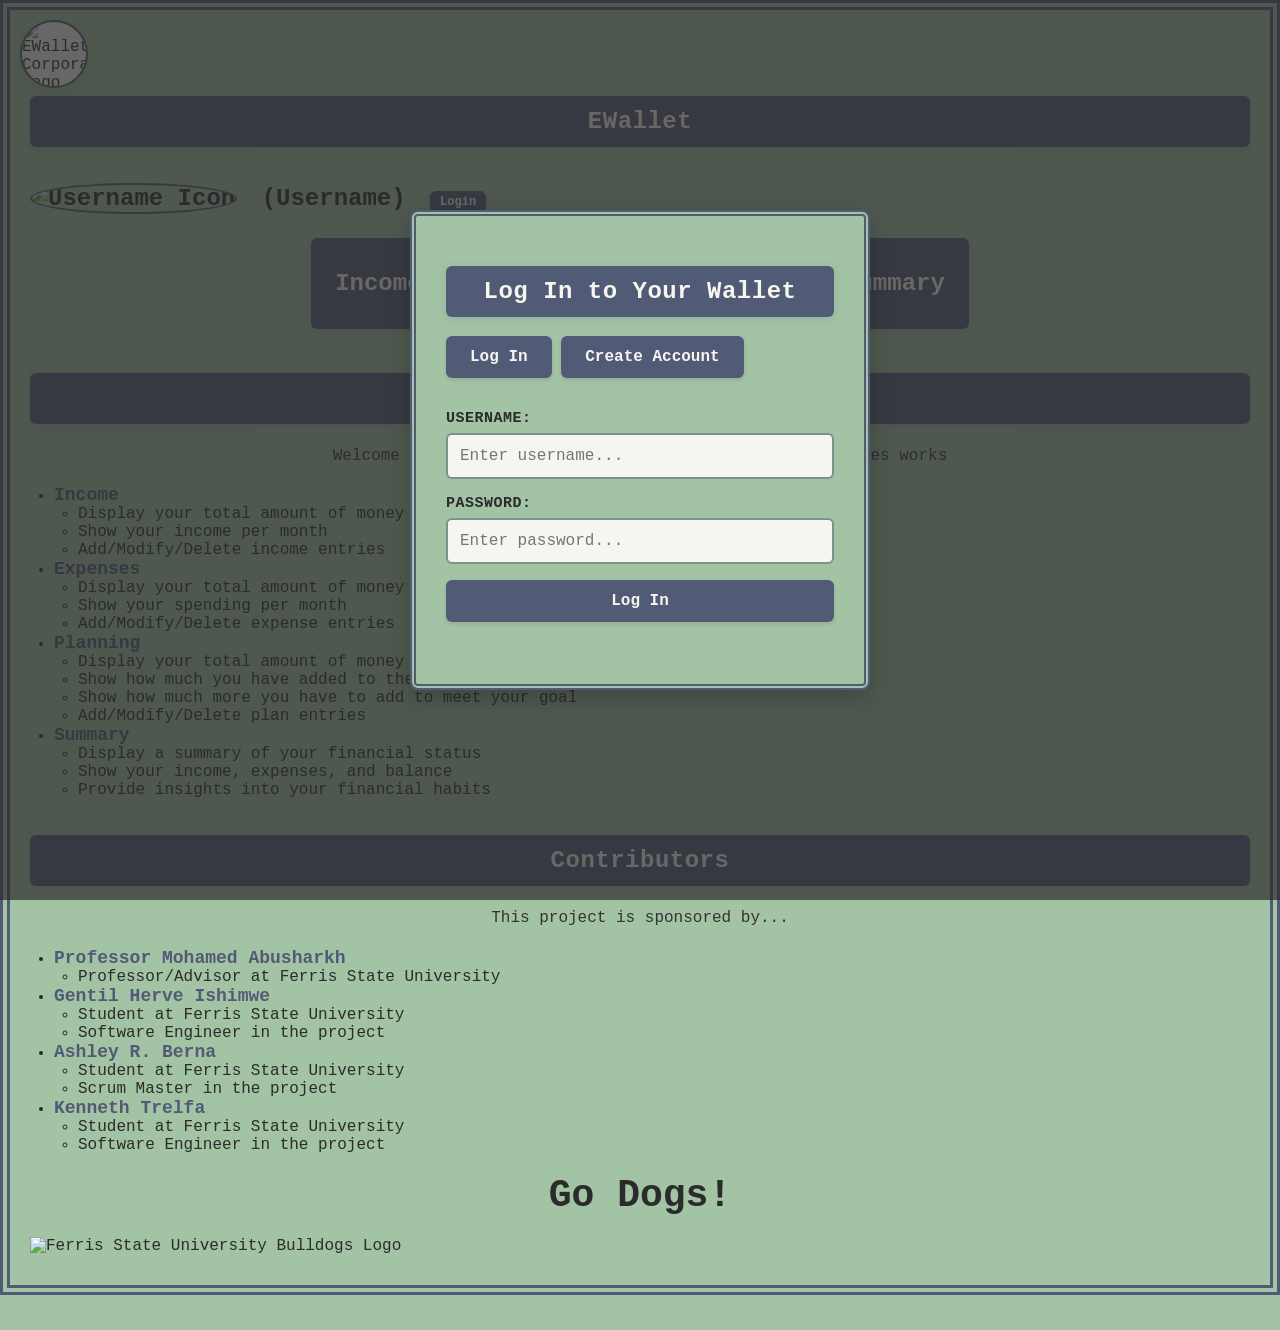
==== commit 295d9fb7: "Connect planning feature to Derby database" ====
--- a/HTML_Files/expenses.html
+++ b/HTML_Files/expenses.html
@@ -1,152 +1,430 @@
 <!DOCTYPE html>
 <html lang="en">
+
 <head>
-<meta charset="UTF-8">
-<link rel="icon" type="image/png" href="../Pictures/appLogo.png">
-<meta name="viewport" content="width=device-width, initial-scale=1.0">
-<link rel="stylesheet" href="../CSS_Files/styles.css">
-<title>EWallet Expenses</title>
+    <meta charset="UTF-8">
+
+    <meta
+        name="viewport"
+        content="width=device-width, initial-scale=1.0"
+    >
+
+    <link
+        rel="icon"
+        type="image/png"
+        href="../Pictures/appLogo.png"
+    >
+
+    <link
+        rel="stylesheet"
+        href="../CSS_Files/styles.css"
+    >
+
+    <title>EWallet Expenses</title>
 </head>
+
 <body>
-	<div id="intro">
-
-		<div class="intro-top-row">
-
-			<a href="index.html" class="app-logo-link"
-				aria-label="Return to Main Page"></a> <img
-				src="../Pictures/appIcon.png" alt="EWallet Logo"
-				class="app-logo-icon">
-
-			<h1 class="title">EWallet Expenses</h1>
-
-			<h2 class="intro-user">
-				<img src="../Pictures/usernameIcon.png" alt="Username Icon"
-					id="usernameIcon"> <span class="username-text">(Username)</span>
-			</h2>
-
-		</div>
-
-		<div id="optionButtons">
-
-			<button id="mainPageButton"
-				onclick="window.location.href='index.html'">
-				<h2>Main Page</h2>
-			</button>
-
-			<button id="incomeButton"
-				onclick="window.location.href='income.html'">
-				<h2>Income</h2>
-			</button>
-
-			<button id="expenseButton"
-				onclick="window.location.href='expenses.html'">
-				<h2>Expenses</h2>
-			</button>
-
-			<button id="summaryButton"
-				onclick="window.location.href='financialSummary.html'">
-				<h2>Summary</h2>
-			</button>
-
-			<button id="planningButton"
-				onclick="window.location.href='planning.html'">
-				<h2>Planning</h2>
-			</button>
-
-		</div>
-
-	</div>
-
-	<main>
-		<section id="expenseSummary" aria-labelledby="expensesHeading">
-			<h2 class="title" id="expensesHeading">Expenses</h2>
-
-			<img src="../Pictures/PawPrints.png" alt="" role="presentation"
-				id="pawPrints1"> <img src="../Pictures/PawPrints.png" alt=""
-				role="presentation" id="pawPrints2">
-
-			<div class="summary-container">
-				<div class="expense-sum">
-					<p class="summary-label">Expenses per Month:</p>
-					<h3 class="money-amount" id="monthAmountDisplay">$0.00</h3>
-				</div>
-			</div>
-			<form id="expenseForm">
-				<div class="form-group">
-					<label for="expensesDate">Date:</label> <input type="date"
-						id="expensesDate" name="date" required>
-				</div>
-
-				<div class="form-group">
-					<label for="expensesSource">Source:</label> <input type="text"
-						id="expensesSource" name="source" placeholder="Bills, Gift, etc."
-						required>
-				</div>
-
-				<div class="form-group">
-					<label for="expensesAmount">Amount:</label> <input type="number"
-						id="expensesAmount" name="amount" placeholder="0.00" step="0.01"
-						min="0" required>
-				</div>
-
-
-
-				<!-- Adding Expense frequency -->
-
-				<div class="form-group">
-					<label for="expensesFrequency">Frequency:</label> <select
-						id="expensesFrequency" name="frequency" required>
-						<option value="1">One Time or Yearly</option>
-						<option value="12">Monthly</option>
-						<option value="24">Twice Monthly</option>
-						<option value="26">Biweekly</option>
-						<option value="52">Weekly</option>
-					</select>
-				</div>
-
-
-
-				<div class="form-group">
-					<label for="expensesCategory">Category:</label> <select
-						id="expensesCategory" name="category" required>
-						<option value="General">General</option>
-						<option value="Tech">Tech</option>
-						<option value="Fun">Fun</option>
-					</select>
-				</div>
-
-				<div class="form-group">
-					<label for="expensesNotes">Notes:</label>
-					<textarea id="expensesNotes" name="notes"
-						placeholder="Additional notes"></textarea>
-				</div>
-
-				<button type="submit" id="submitBtn">Add Expense</button>
-			</form>
-		</section>
-		<section id="expenseEntries" aria-labelledby="entriesHeading">
-			<h2 class="title" id="entriesHeading">Expense Entries</h2>
-
-			<div class="table-responsive">
-				<table>
-					<thead>
-						<tr>
-							<th>Date</th>
-							<th>Source</th>
-							<th>Category</th>
-							<th>Amount</th>
-							<th>Frequency</th>
-							<th>Notes</th>
-							<th>Actions</th>
-						</tr>
-					</thead>
-					<tbody id="expenseEntriesTableBody">
-					</tbody>
-				</table>
-			</div>
-		</section>
-	</main>
-
-	<script type="module" src="../JS_Files/app.js"></script>
+
+    <!-- ========================================= -->
+    <!-- HEADER -->
+    <!-- ========================================= -->
+
+    <header id="intro">
+
+        <h1 class="title">
+            EWallet Expenses
+        </h1>
+
+        <h2>
+            <img
+                src="../Pictures/usernameIcon.png"
+                alt="Username Icon"
+                id="usernameIcon"
+            >
+
+            <span class="username-text">
+                (Username)
+            </span>
+        </h2>
+
+
+        <!-- ========================================= -->
+        <!-- NAVIGATION -->
+        <!-- ========================================= -->
+
+        <div id="optionButtons">
+
+            <button
+                id="incomeButton"
+                type="button"
+                onclick="window.location.href='income.html'">
+
+                <h2>Income</h2>
+
+            </button>
+
+
+            <button
+                id="mainPageButton"
+                type="button"
+                onclick="window.location.href='../index.html'">
+
+                <h2>Main Page</h2>
+
+            </button>
+
+
+            <button
+                id="planningButton"
+                type="button"
+                onclick="window.location.href='planning.html'">
+
+                <h2>Planning</h2>
+
+            </button>
+
+
+            <button
+                id="summaryButton"
+                type="button"
+                onclick="window.location.href='financialSummary.html'">
+
+                <h2>Summary</h2>
+
+            </button>
+
+        </div>
+
+    </header>
+
+
+    <!-- ========================================= -->
+    <!-- MAIN EXPENSE CONTENT -->
+    <!-- ========================================= -->
+
+    <main>
+
+        <section
+            id="expenseSummary"
+            aria-labelledby="expensesHeading">
+
+            <h2
+                class="title"
+                id="expensesHeading">
+
+                Expenses
+
+            </h2>
+
+
+            <img
+                src="../Pictures/PawPrints.png"
+                alt=""
+                role="presentation"
+                id="pawPrints1"
+            >
+
+            <img
+                src="../Pictures/PawPrints.png"
+                alt=""
+                role="presentation"
+                id="pawPrints2"
+            >
+
+
+            <!-- ========================================= -->
+            <!-- EXPENSE SUMMARY -->
+            <!-- ========================================= -->
+
+            <div class="summary-container">
+
+                <div class="expense-sum">
+
+                    <p class="summary-label">
+                        Current Income:
+                    </p>
+
+                    <h3
+                        class="money-amount"
+                        id="totalAmountDisplay">
+
+                        $0.00
+
+                    </h3>
+
+                </div>
+
+
+                <div class="expense-sum">
+
+                    <p class="summary-label">
+                        Expenses Per Month:
+                    </p>
+
+                    <h3
+                        class="money-amount"
+                        id="monthAmountDisplay">
+
+                        $0.00
+
+                    </h3>
+
+                </div>
+
+            </div>
+
+
+            <!-- ========================================= -->
+            <!-- ADD / EDIT EXPENSE FORM -->
+            <!-- ========================================= -->
+
+            <form id="expenseForm">
+
+
+                <!-- DATE -->
+
+                <div class="form-group">
+
+                    <label for="expensesDate">
+                        Date:
+                    </label>
+
+                    <input
+                        type="date"
+                        id="expensesDate"
+                        name="date"
+                        required
+                    >
+
+                </div>
+
+
+                <!-- SOURCE -->
+
+                <div class="form-group">
+
+                    <label for="expensesSource">
+                        Source:
+                    </label>
+
+                    <input
+                        type="text"
+                        id="expensesSource"
+                        name="source"
+                        placeholder="Bills, Store, etc."
+                        required
+                    >
+
+                </div>
+
+
+                <!-- AMOUNT -->
+
+                <div class="form-group">
+
+                    <label for="expensesAmount">
+                        Amount:
+                    </label>
+
+                    <input
+                        type="number"
+                        id="expensesAmount"
+                        name="amount"
+                        placeholder="0.00"
+                        step="0.01"
+                        min="0"
+                        required
+                    >
+
+                </div>
+
+
+                <!-- FREQUENCY -->
+
+                <div class="form-group">
+
+                    <label for="expensesFrequency">
+                        Frequency:
+                    </label>
+
+                    <select
+                        id="expensesFrequency"
+                        name="frequency"
+                        required>
+
+                        <option value="1">
+                            One Time or Yearly
+                        </option>
+
+                        <option value="12">
+                            Monthly
+                        </option>
+
+                        <option value="24">
+                            Twice Monthly
+                        </option>
+
+                        <option value="26">
+                            Biweekly
+                        </option>
+
+                        <option value="52">
+                            Weekly
+                        </option>
+
+                    </select>
+
+                </div>
+
+
+                <!-- CATEGORY -->
+
+                <div class="form-group">
+
+                    <label for="expensesCategory">
+                        Category:
+                    </label>
+
+                    <select
+                        id="expensesCategory"
+                        name="category"
+                        required>
+
+                        <option value="Tech">
+                            Tech
+                        </option>
+
+                        <option value="Fun">
+                            Fun
+                        </option>
+
+                        <option value="General">
+                            General
+                        </option>
+
+                    </select>
+
+                </div>
+
+
+                <!-- NOTES -->
+
+                <div class="form-group">
+
+                    <label for="expensesNotes">
+                        Notes:
+                    </label>
+
+                    <textarea
+                        id="expensesNotes"
+                        name="notes"
+                        placeholder="Additional notes">
+                    </textarea>
+
+                </div>
+
+
+                <!-- SUBMIT -->
+
+                <button
+                    type="submit"
+                    id="submitBtn">
+
+                    Add Expense
+
+                </button>
+
+            </form>
+
+        </section>
+
+
+        <!-- ========================================= -->
+        <!-- EXPENSE ENTRIES -->
+        <!-- ========================================= -->
+
+        <section
+            id="expenseEntries"
+            aria-labelledby="entriesHeading">
+
+            <h2
+                class="title"
+                id="entriesHeading">
+
+                Expense Entries
+
+            </h2>
+
+
+            <div class="table-responsive">
+
+                <table id="expenseTable">
+
+                    <thead>
+
+                        <tr>
+
+                            <th>
+                                Date
+                            </th>
+
+                            <th>
+                                Source
+                            </th>
+
+                            <th>
+                                Category
+                            </th>
+
+                            <th>
+                                Amount
+                            </th>
+
+                            <th>
+                                Frequency
+                            </th>
+
+                            <th>
+                                Notes
+                            </th>
+
+                            <th>
+                                Actions
+                            </th>
+
+                        </tr>
+
+                    </thead>
+
+
+                    <tbody id="expenseEntriesTableBody">
+
+                        <!--
+                            Expense rows will be
+                            loaded from Derby
+                            by expenses.js
+                        -->
+
+                    </tbody>
+
+                </table>
+
+            </div>
+
+        </section>
+
+    </main>
+
+
+    <!-- ========================================= -->
+    <!-- JAVASCRIPT -->
+    <!-- ========================================= -->
+
+    <script
+        type="module"
+        src="../expenses.js">
+    </script>
+
 </body>
-</html>
+
+</html>
--- a/CSS_Files/styles.css
+++ b/CSS_Files/styles.css
@@ -20,36 +20,34 @@
 }
 
 /* EWALLET Logo Styling */
-
 .title {
     position: relative;
     display: inline-flex;
     align-items: center;
     justify-content: center;
     width: 100%;
-    padding: 10px 20px;
+    padding: 12px 20px;
     text-align: center;
     font-family: "Lucida Console", Monaco, monospace;
     font-size: 24px;
     letter-spacing: 0.5px;
-    color: #F7F5F0;
-    background-color: #525B76;
+    color: #F7F5F0; 
+    background-color: #525B76;  
     border-radius: 6px;
+    box-shadow: 0 2px 8px rgba(82, 91, 118, 0.15);
 }
 
 #intro {
-    margin-top: 18px !important;
+    margin-top: 40px !important; 
     position: relative !important;
-    padding-left: 80px;
-    padding-top: 12px;
 }
 
 .app-logo-link {
     position: absolute !important; 
-    left: 28px !important;
-    top: 1px !important;
-    width: 68px !important;
-    height: 68px !important;
+    left: 20px !important;         
+    top: 25px !important;         
+    width: 48px !important;      
+    height: 48px !important;
     z-index: 9999 !important;     
     display: inline-block !important;
     text-decoration: none !important;
@@ -57,11 +55,10 @@
 
 .app-logo-icon {
     position: absolute !important; 
-    left: 28px !important;
-    top: 1px !important;
-    width: 68px !important;
+    left: 10px !important;         
+    top: 10px !important;         
+    width: 68px !important;      
     height: 68px !important;
-    z-index: 10000 !important;
     object-fit: cover !important;   
     border-radius: 50% !important;  
     border: 2px solid #525B76 !important; 
@@ -92,7 +89,7 @@
 }
 
 .moneyAmount, .money-amount {
-    font-size: clamp(10px, 1.5vw, 28px); 
+    font-size: 28px; 
     font-weight: bold;
     margin: 0; 
     color: #2B2B2B;
@@ -355,234 +352,110 @@
     max-width: 460px;
     box-shadow: 0 8px 24px rgba(0, 0, 0, 0.2);
 }
-
-.summary-card-grid {
+/* ==================================================
+   REPORTS AND DATA TOOLS
+   ================================================== */
+
+#reportTools {
+    width: 100%;
+    margin-top: 40px;
+    margin-bottom: 50px;
+}
+
+.report-tools-container {
+    width: 70%;
+    max-width: 950px;
+    margin: 30px auto;
+    display: flex;
+    flex-direction: column;
+    gap: 20px;
+}
+
+.report-tool-card {
+    background-color: #f5f5ef;
+    border-left: 6px solid #8d9d8a;
+    border-radius: 10px;
+    padding: 25px 30px;
+    box-sizing: border-box;
+}
+
+.report-tool-card h3 {
+    color: #525B76;
+    margin-top: 0;
+    margin-bottom: 20px;
+    text-align: center;
+}
+
+.report-button-group {
+    display: flex;
+    justify-content: center;
+    gap: 20px;
+    flex-wrap: wrap;
+}
+
+.report-button-group button,
+.import-row button {
+    background-color: #525B76;
+    color: white;
+    border: none;
+    border-radius: 8px;
+    padding: 12px 20px;
+    min-width: 180px;
+    min-height: 55px;
+    font-family: inherit;
+    font-size: 16px;
+    cursor: pointer;
+}
+
+.report-button-group button:hover,
+.import-row button:hover {
+    opacity: 0.85;
+}
+
+.import-row {
     display: grid;
+    grid-template-columns: 130px 1fr 180px;
+    align-items: center;
     gap: 20px;
-    width: min(1100px, 92%);
-    margin: 24px auto 40px;
-}
-
-.yearly-summary-grid {
-    grid-template-columns: repeat(3, minmax(0, 1fr));
-}
-
-.monthly-summary-grid {
-    grid-template-columns: repeat(3, minmax(0, 1fr));
-}
-
-.summary-card-grid .incomeSum {
-    width: auto;
-    max-width: none;
-    margin: 0;
-    min-height: 120px;
-    box-sizing: border-box;
-}
-
-@media (max-width: 850px) {
-    .yearly-summary-grid,
-    .monthly-summary-grid {
+    margin: 15px 0;
+}
+
+.import-row label {
+    color: #525B76;
+    font-weight: bold;
+}
+
+.import-row input[type="file"] {
+    width: 100%;
+}
+
+#reportOutput {
+    width: 70%;
+    max-width: 950px;
+    margin: 20px auto;
+    white-space: pre-wrap;
+    font-family: monospace;
+}
+
+/* Makes report controls usable on smaller screens */
+@media (max-width: 800px) {
+
+    .report-tools-container,
+    #reportOutput {
+        width: 90%;
+    }
+
+    .import-row {
         grid-template-columns: 1fr;
     }
-}
-
-.summary-chart-section {
-    width: min(1100px, 92%);
-    margin: 0 auto 48px;
-}
-
-.summary-chart-panel {
-    width: 100%;
-    min-height: 420px;
-    padding: 28px;
-    box-sizing: border-box;
-    background-color: #F7F5F0;
-    border-radius: 16px;
-    box-shadow: 0 6px 20px rgba(20, 35, 60, 0.08);
-    display: flex;
-    justify-content: center;
-    align-items: center;
-}
-
-.summary-chart-panel canvas {
-    max-width: 500px;
-    max-height: 500px;
-}
-
-.summary-overview-layout {
-    display: grid;
-    grid-template-columns: 1fr 1.4fr;
-    gap: 24px;
-    width: min(1400px, 94%);
-    margin: 32px auto 48px;
-    align-items: start;
-}
-
-.summary-overview-panel {
-    background-color: rgba(247, 245, 240, 0.78);
-    border: 1px solid rgba(82, 91, 118, 0.18);
-    border-radius: 18px;
-    padding: 22px;
-    box-sizing: border-box;
-    box-shadow: 0 6px 20px rgba(20, 35, 60, 0.08);
-}
-
-.summary-overview-panel > .title {
-    margin: 0 0 20px;
-}
-
-.summary-overview-panel .summary-card-grid {
-    width: 100%;
-    margin: 0;
-}
-
-.summary-overview-panel .yearly-summary-grid {
-    grid-template-columns: 1fr;
-}
-
-.summary-overview-panel .monthly-summary-grid {
-    grid-template-columns: repeat(2, minmax(0, 1fr));
-}
-
-@media (max-width: 1000px) {
-    .summary-overview-layout {
-        grid-template-columns: 1fr;
+
+    .report-button-group {
+        flex-direction: column;
+        align-items: center;
     }
-}
-
-.monthly-summary-grid .incomeSum:last-child {
-    grid-column: 2;
-}
-
-@media (max-width: 850px) {
-    .monthly-summary-grid .incomeSum:last-child {
-        grid-column: auto;
+
+    .report-button-group button,
+    .import-row button {
+        width: 100%;
     }
-}
-
-
-/* Shared header layout: existing logo, title, username, and menu */
-.intro-top-row {
-    display: grid;
-    grid-template-columns: minmax(0, 1fr) auto;
-    align-items: center;
-    gap: 24px;
-}
-
-.intro-top-row > .title {
-    width: 100%;
-    margin: 0;
-    justify-content: flex-start;
-    padding-left: 50px;
-    text-align: center;
-
-    background: linear-gradient(
-        to right,
-        #525B76 0%,
-        #525B76 0.25%,
-        #525B76 5%,
-        #525B76 65%,
-        rgba(82, 91, 118, 0) 100%
-    );
-}
-
-.intro-user {
-    margin: 0;
-    display: flex;
-    align-items: center;
-    justify-content: flex-end;
-    white-space: nowrap;
-}
-
-#intro #optionButtons {
-    width: 100%;
-    padding: 8px;
-    gap: 8px;
-    background-color: rgba(247, 245, 240, 0.72);
-    border: 1px solid rgba(82, 91, 118, 0.18);
-    border-radius: 8px;
-    
-    display: flex;
-}
-
-#intro #optionButtons button {
-	flex: 1;
-    padding: 10px 18px;
-    min-height: 46px;
-}
-
-#intro #optionButtons button h2 {
-    margin: 0;
-    font-size: 16px;
-}
-
-@media (max-width: 850px) {
-    #intro {
-        padding-left: 0;
-        margin-top: 92px !important;
-    }
-
-    .intro-top-row {
-        grid-template-columns: 1fr;
-    }
-
-    .intro-user {
-        justify-content: flex-start;
-    }
-}
-
-.chart-layout {
-    display: grid;
-    grid-template-columns: 1fr 2fr;
-    gap: 30px;
-    align-items: center;
-}
-
-.mascot-panel {
-    display: flex;
-    justify-content: center;
-    align-items: center;
-    box-shadow: none;
-}
-
-.mascot-image {
-    width: 100%;
-    max-width: 300px;
-    max-height: 500px;
-    height: 100%;
-    z-grade: 10000;
-}
-
-.summary-chart-panel {
-    width: 750px;
-    height: 750px;
-    background: none;
-    box-shadow: none;
-}
-
-.mascot-panel {
-    display: flex;
-    flex-direction: column;
-    justify-content: center;
-    align-items: center;
-    gap: 16px;
-}
-
-.mascot-message {
-    width: 100%;
-    max-width: 300px;
-    padding: 15px 15px;
-    background-color: rgba(247, 245, 240, 0.9);
-    border-left: 5px solid #7D928B;
-    border-radius: 8px;
-    box-sizing: border-box;
-}
-
-.mascot-message p {
-    margin: 0;
-    color: #525B76;
-    font-size: 14px;
-    font-weight: bold;
-    line-height: 1.5;
-    text-align: center;
 }
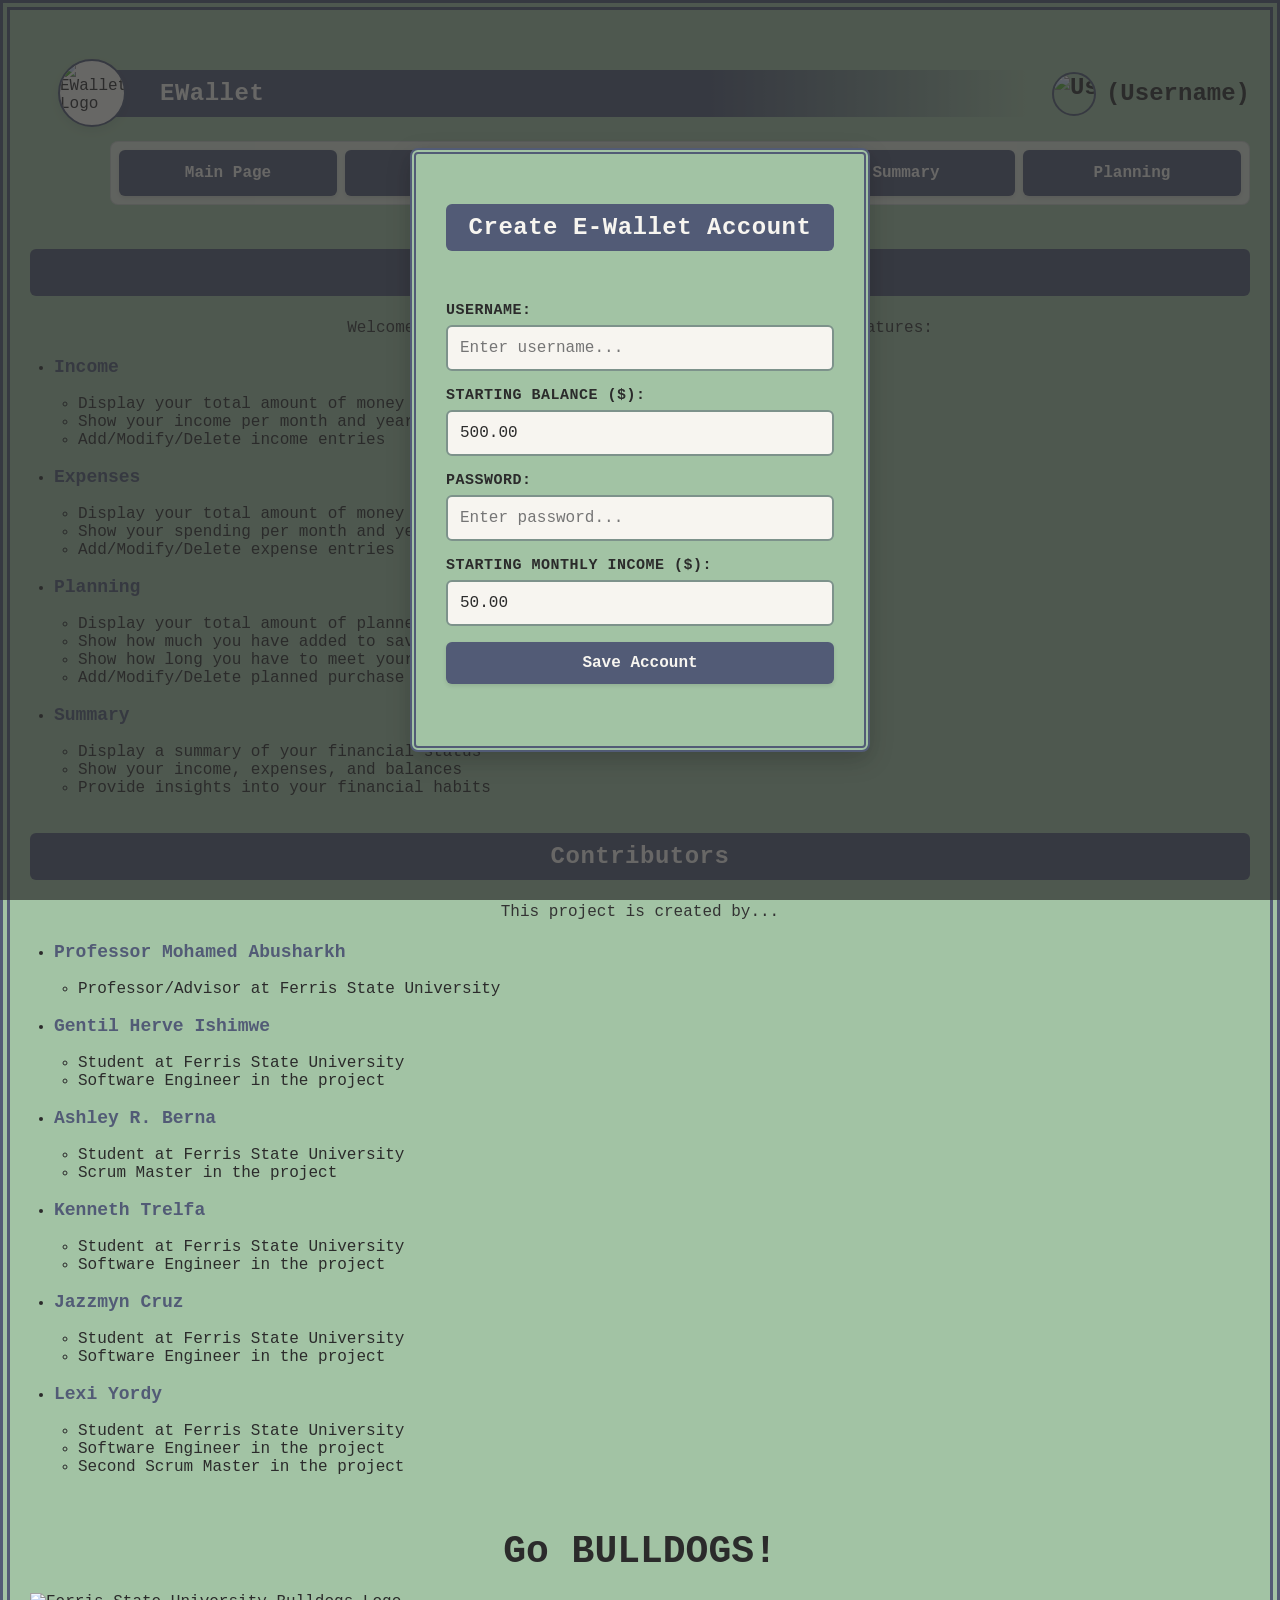
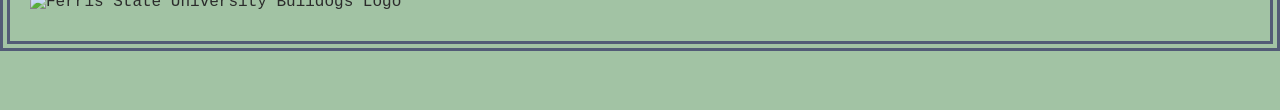
==== commit a1370ae4: "Merge branch 'main' into frequency-database-support" ====
--- a/HTML_Files/expenses.html
+++ b/HTML_Files/expenses.html
@@ -1,430 +1,152 @@
 <!DOCTYPE html>
 <html lang="en">
+<head>
+<meta charset="UTF-8">
+<link rel="icon" type="image/png" href="../Pictures/appLogo.png">
+<meta name="viewport" content="width=device-width, initial-scale=1.0">
+<link rel="stylesheet" href="../CSS_Files/styles.css">
+<title>EWallet Expenses</title>
+</head>
+<body>
+	<div id="intro">
 
-<head>
-    <meta charset="UTF-8">
+		<div class="intro-top-row">
 
-    <meta
-        name="viewport"
-        content="width=device-width, initial-scale=1.0"
-    >
+			<a href="index.html" class="app-logo-link"
+				aria-label="Return to Main Page"></a> <img
+				src="../Pictures/appIcon.png" alt="EWallet Logo"
+				class="app-logo-icon">
 
-    <link
-        rel="icon"
-        type="image/png"
-        href="../Pictures/appLogo.png"
-    >
+			<h1 class="title">EWallet Expenses</h1>
 
-    <link
-        rel="stylesheet"
-        href="../CSS_Files/styles.css"
-    >
+			<h2 class="intro-user">
+				<img src="../Pictures/usernameIcon.png" alt="Username Icon"
+					id="usernameIcon"> <span class="username-text">(Username)</span>
+			</h2>
 
-    <title>EWallet Expenses</title>
-</head>
+		</div>
 
-<body>
+		<div id="optionButtons">
 
-    <!-- ========================================= -->
-    <!-- HEADER -->
-    <!-- ========================================= -->
+			<button id="mainPageButton"
+				onclick="window.location.href='index.html'">
+				<h2>Main Page</h2>
+			</button>
 
-    <header id="intro">
+			<button id="incomeButton"
+				onclick="window.location.href='income.html'">
+				<h2>Income</h2>
+			</button>
 
-        <h1 class="title">
-            EWallet Expenses
-        </h1>
+			<button id="expenseButton"
+				onclick="window.location.href='expenses.html'">
+				<h2>Expenses</h2>
+			</button>
 
-        <h2>
-            <img
-                src="../Pictures/usernameIcon.png"
-                alt="Username Icon"
-                id="usernameIcon"
-            >
+			<button id="summaryButton"
+				onclick="window.location.href='financialSummary.html'">
+				<h2>Summary</h2>
+			</button>
 
-            <span class="username-text">
-                (Username)
-            </span>
-        </h2>
+			<button id="planningButton"
+				onclick="window.location.href='planning.html'">
+				<h2>Planning</h2>
+			</button>
+
+		</div>
+
+	</div>
+
+	<main>
+		<section id="expenseSummary" aria-labelledby="expensesHeading">
+			<h2 class="title" id="expensesHeading">Expenses</h2>
+
+			<img src="../Pictures/PawPrints.png" alt="" role="presentation"
+				id="pawPrints1"> <img src="../Pictures/PawPrints.png" alt=""
+				role="presentation" id="pawPrints2">
+
+			<div class="summary-container">
+				<div class="expense-sum">
+					<p class="summary-label">Expenses per Month:</p>
+					<h3 class="money-amount" id="monthAmountDisplay">$0.00</h3>
+				</div>
+			</div>
+			<form id="expenseForm">
+				<div class="form-group">
+					<label for="expensesDate">Date:</label> <input type="date"
+						id="expensesDate" name="date" required>
+				</div>
+
+				<div class="form-group">
+					<label for="expensesSource">Source:</label> <input type="text"
+						id="expensesSource" name="source" placeholder="Bills, Gift, etc."
+						required>
+				</div>
+
+				<div class="form-group">
+					<label for="expensesAmount">Amount:</label> <input type="number"
+						id="expensesAmount" name="amount" placeholder="0.00" step="0.01"
+						min="0" required>
+				</div>
 
 
-        <!-- ========================================= -->
-        <!-- NAVIGATION -->
-        <!-- ========================================= -->
 
-        <div id="optionButtons">
+				<!-- Adding Expense frequency -->
 
-            <button
-                id="incomeButton"
-                type="button"
-                onclick="window.location.href='income.html'">
-
-                <h2>Income</h2>
-
-            </button>
+				<div class="form-group">
+					<label for="expensesFrequency">Frequency:</label> <select
+						id="expensesFrequency" name="frequency" required>
+						<option value="1">One Time or Yearly</option>
+						<option value="12">Monthly</option>
+						<option value="24">Twice Monthly</option>
+						<option value="26">Biweekly</option>
+						<option value="52">Weekly</option>
+					</select>
+				</div>
 
 
-            <button
-                id="mainPageButton"
-                type="button"
-                onclick="window.location.href='../index.html'">
 
-                <h2>Main Page</h2>
+				<div class="form-group">
+					<label for="expensesCategory">Category:</label> <select
+						id="expensesCategory" name="category" required>
+						<option value="General">General</option>
+						<option value="Tech">Tech</option>
+						<option value="Fun">Fun</option>
+					</select>
+				</div>
 
-            </button>
+				<div class="form-group">
+					<label for="expensesNotes">Notes:</label>
+					<textarea id="expensesNotes" name="notes"
+						placeholder="Additional notes"></textarea>
+				</div>
 
+				<button type="submit" id="submitBtn">Add Expense</button>
+			</form>
+		</section>
+		<section id="expenseEntries" aria-labelledby="entriesHeading">
+			<h2 class="title" id="entriesHeading">Expense Entries</h2>
 
-            <button
-                id="planningButton"
-                type="button"
-                onclick="window.location.href='planning.html'">
+			<div class="table-responsive">
+				<table>
+					<thead>
+						<tr>
+							<th>Date</th>
+							<th>Source</th>
+							<th>Category</th>
+							<th>Amount</th>
+							<th>Frequency</th>
+							<th>Notes</th>
+							<th>Actions</th>
+						</tr>
+					</thead>
+					<tbody id="expenseEntriesTableBody">
+					</tbody>
+				</table>
+			</div>
+		</section>
+	</main>
 
-                <h2>Planning</h2>
-
-            </button>
-
-
-            <button
-                id="summaryButton"
-                type="button"
-                onclick="window.location.href='financialSummary.html'">
-
-                <h2>Summary</h2>
-
-            </button>
-
-        </div>
-
-    </header>
-
-
-    <!-- ========================================= -->
-    <!-- MAIN EXPENSE CONTENT -->
-    <!-- ========================================= -->
-
-    <main>
-
-        <section
-            id="expenseSummary"
-            aria-labelledby="expensesHeading">
-
-            <h2
-                class="title"
-                id="expensesHeading">
-
-                Expenses
-
-            </h2>
-
-
-            <img
-                src="../Pictures/PawPrints.png"
-                alt=""
-                role="presentation"
-                id="pawPrints1"
-            >
-
-            <img
-                src="../Pictures/PawPrints.png"
-                alt=""
-                role="presentation"
-                id="pawPrints2"
-            >
-
-
-            <!-- ========================================= -->
-            <!-- EXPENSE SUMMARY -->
-            <!-- ========================================= -->
-
-            <div class="summary-container">
-
-                <div class="expense-sum">
-
-                    <p class="summary-label">
-                        Current Income:
-                    </p>
-
-                    <h3
-                        class="money-amount"
-                        id="totalAmountDisplay">
-
-                        $0.00
-
-                    </h3>
-
-                </div>
-
-
-                <div class="expense-sum">
-
-                    <p class="summary-label">
-                        Expenses Per Month:
-                    </p>
-
-                    <h3
-                        class="money-amount"
-                        id="monthAmountDisplay">
-
-                        $0.00
-
-                    </h3>
-
-                </div>
-
-            </div>
-
-
-            <!-- ========================================= -->
-            <!-- ADD / EDIT EXPENSE FORM -->
-            <!-- ========================================= -->
-
-            <form id="expenseForm">
-
-
-                <!-- DATE -->
-
-                <div class="form-group">
-
-                    <label for="expensesDate">
-                        Date:
-                    </label>
-
-                    <input
-                        type="date"
-                        id="expensesDate"
-                        name="date"
-                        required
-                    >
-
-                </div>
-
-
-                <!-- SOURCE -->
-
-                <div class="form-group">
-
-                    <label for="expensesSource">
-                        Source:
-                    </label>
-
-                    <input
-                        type="text"
-                        id="expensesSource"
-                        name="source"
-                        placeholder="Bills, Store, etc."
-                        required
-                    >
-
-                </div>
-
-
-                <!-- AMOUNT -->
-
-                <div class="form-group">
-
-                    <label for="expensesAmount">
-                        Amount:
-                    </label>
-
-                    <input
-                        type="number"
-                        id="expensesAmount"
-                        name="amount"
-                        placeholder="0.00"
-                        step="0.01"
-                        min="0"
-                        required
-                    >
-
-                </div>
-
-
-                <!-- FREQUENCY -->
-
-                <div class="form-group">
-
-                    <label for="expensesFrequency">
-                        Frequency:
-                    </label>
-
-                    <select
-                        id="expensesFrequency"
-                        name="frequency"
-                        required>
-
-                        <option value="1">
-                            One Time or Yearly
-                        </option>
-
-                        <option value="12">
-                            Monthly
-                        </option>
-
-                        <option value="24">
-                            Twice Monthly
-                        </option>
-
-                        <option value="26">
-                            Biweekly
-                        </option>
-
-                        <option value="52">
-                            Weekly
-                        </option>
-
-                    </select>
-
-                </div>
-
-
-                <!-- CATEGORY -->
-
-                <div class="form-group">
-
-                    <label for="expensesCategory">
-                        Category:
-                    </label>
-
-                    <select
-                        id="expensesCategory"
-                        name="category"
-                        required>
-
-                        <option value="Tech">
-                            Tech
-                        </option>
-
-                        <option value="Fun">
-                            Fun
-                        </option>
-
-                        <option value="General">
-                            General
-                        </option>
-
-                    </select>
-
-                </div>
-
-
-                <!-- NOTES -->
-
-                <div class="form-group">
-
-                    <label for="expensesNotes">
-                        Notes:
-                    </label>
-
-                    <textarea
-                        id="expensesNotes"
-                        name="notes"
-                        placeholder="Additional notes">
-                    </textarea>
-
-                </div>
-
-
-                <!-- SUBMIT -->
-
-                <button
-                    type="submit"
-                    id="submitBtn">
-
-                    Add Expense
-
-                </button>
-
-            </form>
-
-        </section>
-
-
-        <!-- ========================================= -->
-        <!-- EXPENSE ENTRIES -->
-        <!-- ========================================= -->
-
-        <section
-            id="expenseEntries"
-            aria-labelledby="entriesHeading">
-
-            <h2
-                class="title"
-                id="entriesHeading">
-
-                Expense Entries
-
-            </h2>
-
-
-            <div class="table-responsive">
-
-                <table id="expenseTable">
-
-                    <thead>
-
-                        <tr>
-
-                            <th>
-                                Date
-                            </th>
-
-                            <th>
-                                Source
-                            </th>
-
-                            <th>
-                                Category
-                            </th>
-
-                            <th>
-                                Amount
-                            </th>
-
-                            <th>
-                                Frequency
-                            </th>
-
-                            <th>
-                                Notes
-                            </th>
-
-                            <th>
-                                Actions
-                            </th>
-
-                        </tr>
-
-                    </thead>
-
-
-                    <tbody id="expenseEntriesTableBody">
-
-                        <!--
-                            Expense rows will be
-                            loaded from Derby
-                            by expenses.js
-                        -->
-
-                    </tbody>
-
-                </table>
-
-            </div>
-
-        </section>
-
-    </main>
-
-
-    <!-- ========================================= -->
-    <!-- JAVASCRIPT -->
-    <!-- ========================================= -->
-
-    <script
-        type="module"
-        src="../expenses.js">
-    </script>
-
+	<script type="module" src="../JS_Files/app.js"></script>
 </body>
-
-</html>+</html>
--- a/CSS_Files/styles.css
+++ b/CSS_Files/styles.css
@@ -20,34 +20,36 @@
 }
 
 /* EWALLET Logo Styling */
+
 .title {
     position: relative;
     display: inline-flex;
     align-items: center;
     justify-content: center;
     width: 100%;
-    padding: 12px 20px;
+    padding: 10px 20px;
     text-align: center;
     font-family: "Lucida Console", Monaco, monospace;
     font-size: 24px;
     letter-spacing: 0.5px;
-    color: #F7F5F0; 
-    background-color: #525B76;  
+    color: #F7F5F0;
+    background-color: #525B76;
     border-radius: 6px;
-    box-shadow: 0 2px 8px rgba(82, 91, 118, 0.15);
 }
 
 #intro {
-    margin-top: 40px !important; 
+    margin-top: 18px !important;
     position: relative !important;
+    padding-left: 80px;
+    padding-top: 12px;
 }
 
 .app-logo-link {
     position: absolute !important; 
-    left: 20px !important;         
-    top: 25px !important;         
-    width: 48px !important;      
-    height: 48px !important;
+    left: 28px !important;
+    top: 1px !important;
+    width: 68px !important;
+    height: 68px !important;
     z-index: 9999 !important;     
     display: inline-block !important;
     text-decoration: none !important;
@@ -55,10 +57,11 @@
 
 .app-logo-icon {
     position: absolute !important; 
-    left: 10px !important;         
-    top: 10px !important;         
-    width: 68px !important;      
+    left: 28px !important;
+    top: 1px !important;
+    width: 68px !important;
     height: 68px !important;
+    z-index: 10000 !important;
     object-fit: cover !important;   
     border-radius: 50% !important;  
     border: 2px solid #525B76 !important; 
@@ -89,7 +92,7 @@
 }
 
 .moneyAmount, .money-amount {
-    font-size: 28px; 
+    font-size: clamp(10px, 1.5vw, 28px); 
     font-weight: bold;
     margin: 0; 
     color: #2B2B2B;
@@ -352,110 +355,234 @@
     max-width: 460px;
     box-shadow: 0 8px 24px rgba(0, 0, 0, 0.2);
 }
-/* ==================================================
-   REPORTS AND DATA TOOLS
-   ================================================== */
-
-#reportTools {
-    width: 100%;
-    margin-top: 40px;
-    margin-bottom: 50px;
-}
-
-.report-tools-container {
-    width: 70%;
-    max-width: 950px;
-    margin: 30px auto;
+
+.summary-card-grid {
+    display: grid;
+    gap: 20px;
+    width: min(1100px, 92%);
+    margin: 24px auto 40px;
+}
+
+.yearly-summary-grid {
+    grid-template-columns: repeat(3, minmax(0, 1fr));
+}
+
+.monthly-summary-grid {
+    grid-template-columns: repeat(3, minmax(0, 1fr));
+}
+
+.summary-card-grid .incomeSum {
+    width: auto;
+    max-width: none;
+    margin: 0;
+    min-height: 120px;
+    box-sizing: border-box;
+}
+
+@media (max-width: 850px) {
+    .yearly-summary-grid,
+    .monthly-summary-grid {
+        grid-template-columns: 1fr;
+    }
+}
+
+.summary-chart-section {
+    width: min(1100px, 92%);
+    margin: 0 auto 48px;
+}
+
+.summary-chart-panel {
+    width: 100%;
+    min-height: 420px;
+    padding: 28px;
+    box-sizing: border-box;
+    background-color: #F7F5F0;
+    border-radius: 16px;
+    box-shadow: 0 6px 20px rgba(20, 35, 60, 0.08);
+    display: flex;
+    justify-content: center;
+    align-items: center;
+}
+
+.summary-chart-panel canvas {
+    max-width: 500px;
+    max-height: 500px;
+}
+
+.summary-overview-layout {
+    display: grid;
+    grid-template-columns: 1fr 1.4fr;
+    gap: 24px;
+    width: min(1400px, 94%);
+    margin: 32px auto 48px;
+    align-items: start;
+}
+
+.summary-overview-panel {
+    background-color: rgba(247, 245, 240, 0.78);
+    border: 1px solid rgba(82, 91, 118, 0.18);
+    border-radius: 18px;
+    padding: 22px;
+    box-sizing: border-box;
+    box-shadow: 0 6px 20px rgba(20, 35, 60, 0.08);
+}
+
+.summary-overview-panel > .title {
+    margin: 0 0 20px;
+}
+
+.summary-overview-panel .summary-card-grid {
+    width: 100%;
+    margin: 0;
+}
+
+.summary-overview-panel .yearly-summary-grid {
+    grid-template-columns: 1fr;
+}
+
+.summary-overview-panel .monthly-summary-grid {
+    grid-template-columns: repeat(2, minmax(0, 1fr));
+}
+
+@media (max-width: 1000px) {
+    .summary-overview-layout {
+        grid-template-columns: 1fr;
+    }
+}
+
+.monthly-summary-grid .incomeSum:last-child {
+    grid-column: 2;
+}
+
+@media (max-width: 850px) {
+    .monthly-summary-grid .incomeSum:last-child {
+        grid-column: auto;
+    }
+}
+
+
+/* Shared header layout: existing logo, title, username, and menu */
+.intro-top-row {
+    display: grid;
+    grid-template-columns: minmax(0, 1fr) auto;
+    align-items: center;
+    gap: 24px;
+}
+
+.intro-top-row > .title {
+    width: 100%;
+    margin: 0;
+    justify-content: flex-start;
+    padding-left: 50px;
+    text-align: center;
+
+    background: linear-gradient(
+        to right,
+        #525B76 0%,
+        #525B76 0.25%,
+        #525B76 5%,
+        #525B76 65%,
+        rgba(82, 91, 118, 0) 100%
+    );
+}
+
+.intro-user {
+    margin: 0;
+    display: flex;
+    align-items: center;
+    justify-content: flex-end;
+    white-space: nowrap;
+}
+
+#intro #optionButtons {
+    width: 100%;
+    padding: 8px;
+    gap: 8px;
+    background-color: rgba(247, 245, 240, 0.72);
+    border: 1px solid rgba(82, 91, 118, 0.18);
+    border-radius: 8px;
+    
+    display: flex;
+}
+
+#intro #optionButtons button {
+	flex: 1;
+    padding: 10px 18px;
+    min-height: 46px;
+}
+
+#intro #optionButtons button h2 {
+    margin: 0;
+    font-size: 16px;
+}
+
+@media (max-width: 850px) {
+    #intro {
+        padding-left: 0;
+        margin-top: 92px !important;
+    }
+
+    .intro-top-row {
+        grid-template-columns: 1fr;
+    }
+
+    .intro-user {
+        justify-content: flex-start;
+    }
+}
+
+.chart-layout {
+    display: grid;
+    grid-template-columns: 1fr 2fr;
+    gap: 30px;
+    align-items: center;
+}
+
+.mascot-panel {
+    display: flex;
+    justify-content: center;
+    align-items: center;
+    box-shadow: none;
+}
+
+.mascot-image {
+    width: 100%;
+    max-width: 300px;
+    max-height: 500px;
+    height: 100%;
+    z-grade: 10000;
+}
+
+.summary-chart-panel {
+    width: 750px;
+    height: 750px;
+    background: none;
+    box-shadow: none;
+}
+
+.mascot-panel {
     display: flex;
     flex-direction: column;
-    gap: 20px;
-}
-
-.report-tool-card {
-    background-color: #f5f5ef;
-    border-left: 6px solid #8d9d8a;
-    border-radius: 10px;
-    padding: 25px 30px;
+    justify-content: center;
+    align-items: center;
+    gap: 16px;
+}
+
+.mascot-message {
+    width: 100%;
+    max-width: 300px;
+    padding: 15px 15px;
+    background-color: rgba(247, 245, 240, 0.9);
+    border-left: 5px solid #7D928B;
+    border-radius: 8px;
     box-sizing: border-box;
 }
 
-.report-tool-card h3 {
+.mascot-message p {
+    margin: 0;
     color: #525B76;
-    margin-top: 0;
-    margin-bottom: 20px;
+    font-size: 14px;
+    font-weight: bold;
+    line-height: 1.5;
     text-align: center;
-}
-
-.report-button-group {
-    display: flex;
-    justify-content: center;
-    gap: 20px;
-    flex-wrap: wrap;
-}
-
-.report-button-group button,
-.import-row button {
-    background-color: #525B76;
-    color: white;
-    border: none;
-    border-radius: 8px;
-    padding: 12px 20px;
-    min-width: 180px;
-    min-height: 55px;
-    font-family: inherit;
-    font-size: 16px;
-    cursor: pointer;
-}
-
-.report-button-group button:hover,
-.import-row button:hover {
-    opacity: 0.85;
-}
-
-.import-row {
-    display: grid;
-    grid-template-columns: 130px 1fr 180px;
-    align-items: center;
-    gap: 20px;
-    margin: 15px 0;
-}
-
-.import-row label {
-    color: #525B76;
-    font-weight: bold;
-}
-
-.import-row input[type="file"] {
-    width: 100%;
-}
-
-#reportOutput {
-    width: 70%;
-    max-width: 950px;
-    margin: 20px auto;
-    white-space: pre-wrap;
-    font-family: monospace;
-}
-
-/* Makes report controls usable on smaller screens */
-@media (max-width: 800px) {
-
-    .report-tools-container,
-    #reportOutput {
-        width: 90%;
-    }
-
-    .import-row {
-        grid-template-columns: 1fr;
-    }
-
-    .report-button-group {
-        flex-direction: column;
-        align-items: center;
-    }
-
-    .report-button-group button,
-    .import-row button {
-        width: 100%;
-    }
 }
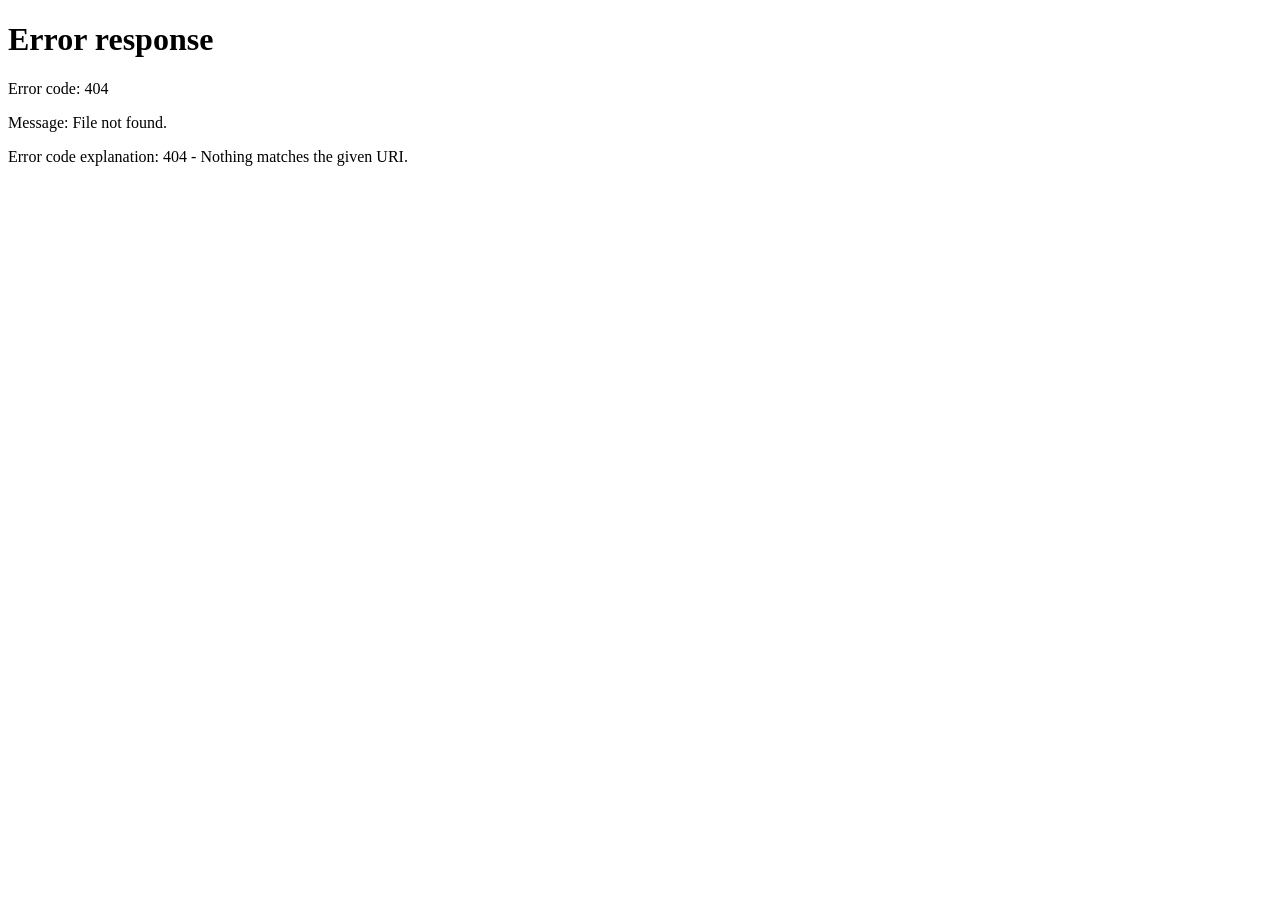
==== commit e647f2fb: "Resolve merge conflicts with main" ====
--- a/HTML_Files/expenses.html
+++ b/HTML_Files/expenses.html
@@ -1,13 +1,435 @@
 <!DOCTYPE html>
 <html lang="en">
+
 <head>
+    <meta charset="UTF-8">
+
+    <meta
+        name="viewport"
+        content="width=device-width, initial-scale=1.0"
+    >
+
+    <link
+        rel="icon"
+        type="image/png"
+        href="../Pictures/appLogo.png"
+    >
+
+    <link
+        rel="stylesheet"
+        href="../CSS_Files/styles.css"
+    >
+
+    <title>EWallet Expenses</title>
 <meta charset="UTF-8">
 <link rel="icon" type="image/png" href="../Pictures/appLogo.png">
 <meta name="viewport" content="width=device-width, initial-scale=1.0">
 <link rel="stylesheet" href="../CSS_Files/styles.css">
 <title>EWallet Expenses</title>
 </head>
+
 <body>
+
+    <!-- ========================================= -->
+    <!-- HEADER -->
+    <!-- ========================================= -->
+
+    <header id="intro">
+
+        <h1 class="title">
+            EWallet Expenses
+        </h1>
+
+        <h2>
+            <img
+                src="../Pictures/usernameIcon.png"
+                alt="Username Icon"
+                id="usernameIcon"
+            >
+
+            <span class="username-text">
+                (Username)
+            </span>
+        </h2>
+
+
+        <!-- ========================================= -->
+        <!-- NAVIGATION -->
+        <!-- ========================================= -->
+
+        <div id="optionButtons">
+
+            <button
+                id="incomeButton"
+                type="button"
+                onclick="window.location.href='income.html'">
+
+                <h2>Income</h2>
+
+            </button>
+
+
+            <button
+                id="mainPageButton"
+                type="button"
+                onclick="window.location.href='../index.html'">
+
+                <h2>Main Page</h2>
+
+            </button>
+
+
+            <button
+                id="planningButton"
+                type="button"
+                onclick="window.location.href='planning.html'">
+
+                <h2>Planning</h2>
+
+            </button>
+
+
+            <button
+                id="summaryButton"
+                type="button"
+                onclick="window.location.href='financialSummary.html'">
+
+                <h2>Summary</h2>
+
+            </button>
+
+        </div>
+
+    </header>
+
+
+    <!-- ========================================= -->
+    <!-- MAIN EXPENSE CONTENT -->
+    <!-- ========================================= -->
+
+    <main>
+
+        <section
+            id="expenseSummary"
+            aria-labelledby="expensesHeading">
+
+            <h2
+                class="title"
+                id="expensesHeading">
+
+                Expenses
+
+            </h2>
+
+
+            <img
+                src="../Pictures/PawPrints.png"
+                alt=""
+                role="presentation"
+                id="pawPrints1"
+            >
+
+            <img
+                src="../Pictures/PawPrints.png"
+                alt=""
+                role="presentation"
+                id="pawPrints2"
+            >
+
+
+            <!-- ========================================= -->
+            <!-- EXPENSE SUMMARY -->
+            <!-- ========================================= -->
+
+            <div class="summary-container">
+
+                <div class="expense-sum">
+
+                    <p class="summary-label">
+                        Current Income:
+                    </p>
+
+                    <h3
+                        class="money-amount"
+                        id="totalAmountDisplay">
+
+                        $0.00
+
+                    </h3>
+
+                </div>
+
+
+                <div class="expense-sum">
+
+                    <p class="summary-label">
+                        Expenses Per Month:
+                    </p>
+
+                    <h3
+                        class="money-amount"
+                        id="monthAmountDisplay">
+
+                        $0.00
+
+                    </h3>
+
+                </div>
+
+            </div>
+
+
+            <!-- ========================================= -->
+            <!-- ADD / EDIT EXPENSE FORM -->
+            <!-- ========================================= -->
+
+            <form id="expenseForm">
+
+
+                <!-- DATE -->
+
+                <div class="form-group">
+
+                    <label for="expensesDate">
+                        Date:
+                    </label>
+
+                    <input
+                        type="date"
+                        id="expensesDate"
+                        name="date"
+                        required
+                    >
+
+                </div>
+
+
+                <!-- SOURCE -->
+
+                <div class="form-group">
+
+                    <label for="expensesSource">
+                        Source:
+                    </label>
+
+                    <input
+                        type="text"
+                        id="expensesSource"
+                        name="source"
+                        placeholder="Bills, Store, etc."
+                        required
+                    >
+
+                </div>
+
+
+                <!-- AMOUNT -->
+
+                <div class="form-group">
+
+                    <label for="expensesAmount">
+                        Amount:
+                    </label>
+
+                    <input
+                        type="number"
+                        id="expensesAmount"
+                        name="amount"
+                        placeholder="0.00"
+                        step="0.01"
+                        min="0"
+                        required
+                    >
+
+                </div>
+
+
+                <!-- FREQUENCY -->
+
+                <div class="form-group">
+
+                    <label for="expensesFrequency">
+                        Frequency:
+                    </label>
+
+                    <select
+                        id="expensesFrequency"
+                        name="frequency"
+                        required>
+
+                        <option value="1">
+                            One Time or Yearly
+                        </option>
+
+                        <option value="12">
+                            Monthly
+                        </option>
+
+                        <option value="24">
+                            Twice Monthly
+                        </option>
+
+                        <option value="26">
+                            Biweekly
+                        </option>
+
+                        <option value="52">
+                            Weekly
+                        </option>
+
+                    </select>
+
+                </div>
+
+
+                <!-- CATEGORY -->
+
+                <div class="form-group">
+
+                    <label for="expensesCategory">
+                        Category:
+                    </label>
+
+                    <select
+                        id="expensesCategory"
+                        name="category"
+                        required>
+
+                        <option value="Tech">
+                            Tech
+                        </option>
+
+                        <option value="Fun">
+                            Fun
+                        </option>
+
+                        <option value="General">
+                            General
+                        </option>
+
+                    </select>
+
+                </div>
+
+
+                <!-- NOTES -->
+
+                <div class="form-group">
+
+                    <label for="expensesNotes">
+                        Notes:
+                    </label>
+
+                    <textarea
+                        id="expensesNotes"
+                        name="notes"
+                        placeholder="Additional notes">
+                    </textarea>
+
+                </div>
+
+
+                <!-- SUBMIT -->
+
+                <button
+                    type="submit"
+                    id="submitBtn">
+
+                    Add Expense
+
+                </button>
+
+            </form>
+
+        </section>
+
+
+        <!-- ========================================= -->
+        <!-- EXPENSE ENTRIES -->
+        <!-- ========================================= -->
+
+        <section
+            id="expenseEntries"
+            aria-labelledby="entriesHeading">
+
+            <h2
+                class="title"
+                id="entriesHeading">
+
+                Expense Entries
+
+            </h2>
+
+
+            <div class="table-responsive">
+
+                <table id="expenseTable">
+
+                    <thead>
+
+                        <tr>
+
+                            <th>
+                                Date
+                            </th>
+
+                            <th>
+                                Source
+                            </th>
+
+                            <th>
+                                Category
+                            </th>
+
+                            <th>
+                                Amount
+                            </th>
+
+                            <th>
+                                Frequency
+                            </th>
+
+                            <th>
+                                Notes
+                            </th>
+
+                            <th>
+                                Actions
+                            </th>
+
+                        </tr>
+
+                    </thead>
+
+
+                    <tbody id="expenseEntriesTableBody">
+
+                        <!--
+                            Expense rows will be
+                            loaded from Derby
+                            by expenses.js
+                        -->
+
+                    </tbody>
+
+                </table>
+
+            </div>
+
+        </section>
+
+    </main>
+
+
+    <!-- ========================================= -->
+    <!-- JAVASCRIPT -->
+    <!-- ========================================= -->
+
+    <script
+        type="module"
+        src="../expenses.js">
+    </script>
+
 	<div id="intro">
 
 		<div class="intro-top-row">
@@ -149,4 +571,5 @@
 
 	<script type="module" src="../JS_Files/app.js"></script>
 </body>
-</html>
+
+</html>
--- a/CSS_Files/styles.css
+++ b/CSS_Files/styles.css
@@ -355,6 +355,114 @@
     max-width: 460px;
     box-shadow: 0 8px 24px rgba(0, 0, 0, 0.2);
 }
+/* ==================================================
+   REPORTS AND DATA TOOLS
+   ================================================== */
+
+#reportTools {
+    width: 100%;
+    margin-top: 40px;
+    margin-bottom: 50px;
+}
+
+.report-tools-container {
+    width: 70%;
+    max-width: 950px;
+    margin: 30px auto;
+    display: flex;
+    flex-direction: column;
+    gap: 20px;
+}
+
+.report-tool-card {
+    background-color: #f5f5ef;
+    border-left: 6px solid #8d9d8a;
+    border-radius: 10px;
+    padding: 25px 30px;
+    box-sizing: border-box;
+}
+
+.report-tool-card h3 {
+    color: #525B76;
+    margin-top: 0;
+    margin-bottom: 20px;
+    text-align: center;
+}
+
+.report-button-group {
+    display: flex;
+    justify-content: center;
+    gap: 20px;
+    flex-wrap: wrap;
+}
+
+.report-button-group button,
+.import-row button {
+    background-color: #525B76;
+    color: white;
+    border: none;
+    border-radius: 8px;
+    padding: 12px 20px;
+    min-width: 180px;
+    min-height: 55px;
+    font-family: inherit;
+    font-size: 16px;
+    cursor: pointer;
+}
+
+.report-button-group button:hover,
+.import-row button:hover {
+    opacity: 0.85;
+}
+
+.import-row {
+    display: grid;
+    grid-template-columns: 130px 1fr 180px;
+    align-items: center;
+    gap: 20px;
+    margin: 15px 0;
+}
+
+.import-row label {
+    color: #525B76;
+    font-weight: bold;
+}
+
+.import-row input[type="file"] {
+    width: 100%;
+}
+
+#reportOutput {
+    width: 70%;
+    max-width: 950px;
+    margin: 20px auto;
+    white-space: pre-wrap;
+    font-family: monospace;
+}
+
+/* Makes report controls usable on smaller screens */
+@media (max-width: 800px) {
+
+    .report-tools-container,
+    #reportOutput {
+        width: 90%;
+    }
+
+    .import-row {
+        grid-template-columns: 1fr;
+    }
+
+    .report-button-group {
+        flex-direction: column;
+        align-items: center;
+    }
+
+    .report-button-group button,
+    .import-row button {
+        width: 100%;
+    }
+    
+	}
 
 .summary-card-grid {
     display: grid;
--- a/CSS_Files/styles.css
+++ b/CSS_Files/styles.css
@@ -355,6 +355,114 @@
     max-width: 460px;
     box-shadow: 0 8px 24px rgba(0, 0, 0, 0.2);
 }
+/* ==================================================
+   REPORTS AND DATA TOOLS
+   ================================================== */
+
+#reportTools {
+    width: 100%;
+    margin-top: 40px;
+    margin-bottom: 50px;
+}
+
+.report-tools-container {
+    width: 70%;
+    max-width: 950px;
+    margin: 30px auto;
+    display: flex;
+    flex-direction: column;
+    gap: 20px;
+}
+
+.report-tool-card {
+    background-color: #f5f5ef;
+    border-left: 6px solid #8d9d8a;
+    border-radius: 10px;
+    padding: 25px 30px;
+    box-sizing: border-box;
+}
+
+.report-tool-card h3 {
+    color: #525B76;
+    margin-top: 0;
+    margin-bottom: 20px;
+    text-align: center;
+}
+
+.report-button-group {
+    display: flex;
+    justify-content: center;
+    gap: 20px;
+    flex-wrap: wrap;
+}
+
+.report-button-group button,
+.import-row button {
+    background-color: #525B76;
+    color: white;
+    border: none;
+    border-radius: 8px;
+    padding: 12px 20px;
+    min-width: 180px;
+    min-height: 55px;
+    font-family: inherit;
+    font-size: 16px;
+    cursor: pointer;
+}
+
+.report-button-group button:hover,
+.import-row button:hover {
+    opacity: 0.85;
+}
+
+.import-row {
+    display: grid;
+    grid-template-columns: 130px 1fr 180px;
+    align-items: center;
+    gap: 20px;
+    margin: 15px 0;
+}
+
+.import-row label {
+    color: #525B76;
+    font-weight: bold;
+}
+
+.import-row input[type="file"] {
+    width: 100%;
+}
+
+#reportOutput {
+    width: 70%;
+    max-width: 950px;
+    margin: 20px auto;
+    white-space: pre-wrap;
+    font-family: monospace;
+}
+
+/* Makes report controls usable on smaller screens */
+@media (max-width: 800px) {
+
+    .report-tools-container,
+    #reportOutput {
+        width: 90%;
+    }
+
+    .import-row {
+        grid-template-columns: 1fr;
+    }
+
+    .report-button-group {
+        flex-direction: column;
+        align-items: center;
+    }
+
+    .report-button-group button,
+    .import-row button {
+        width: 100%;
+    }
+    
+	}
 
 .summary-card-grid {
     display: grid;
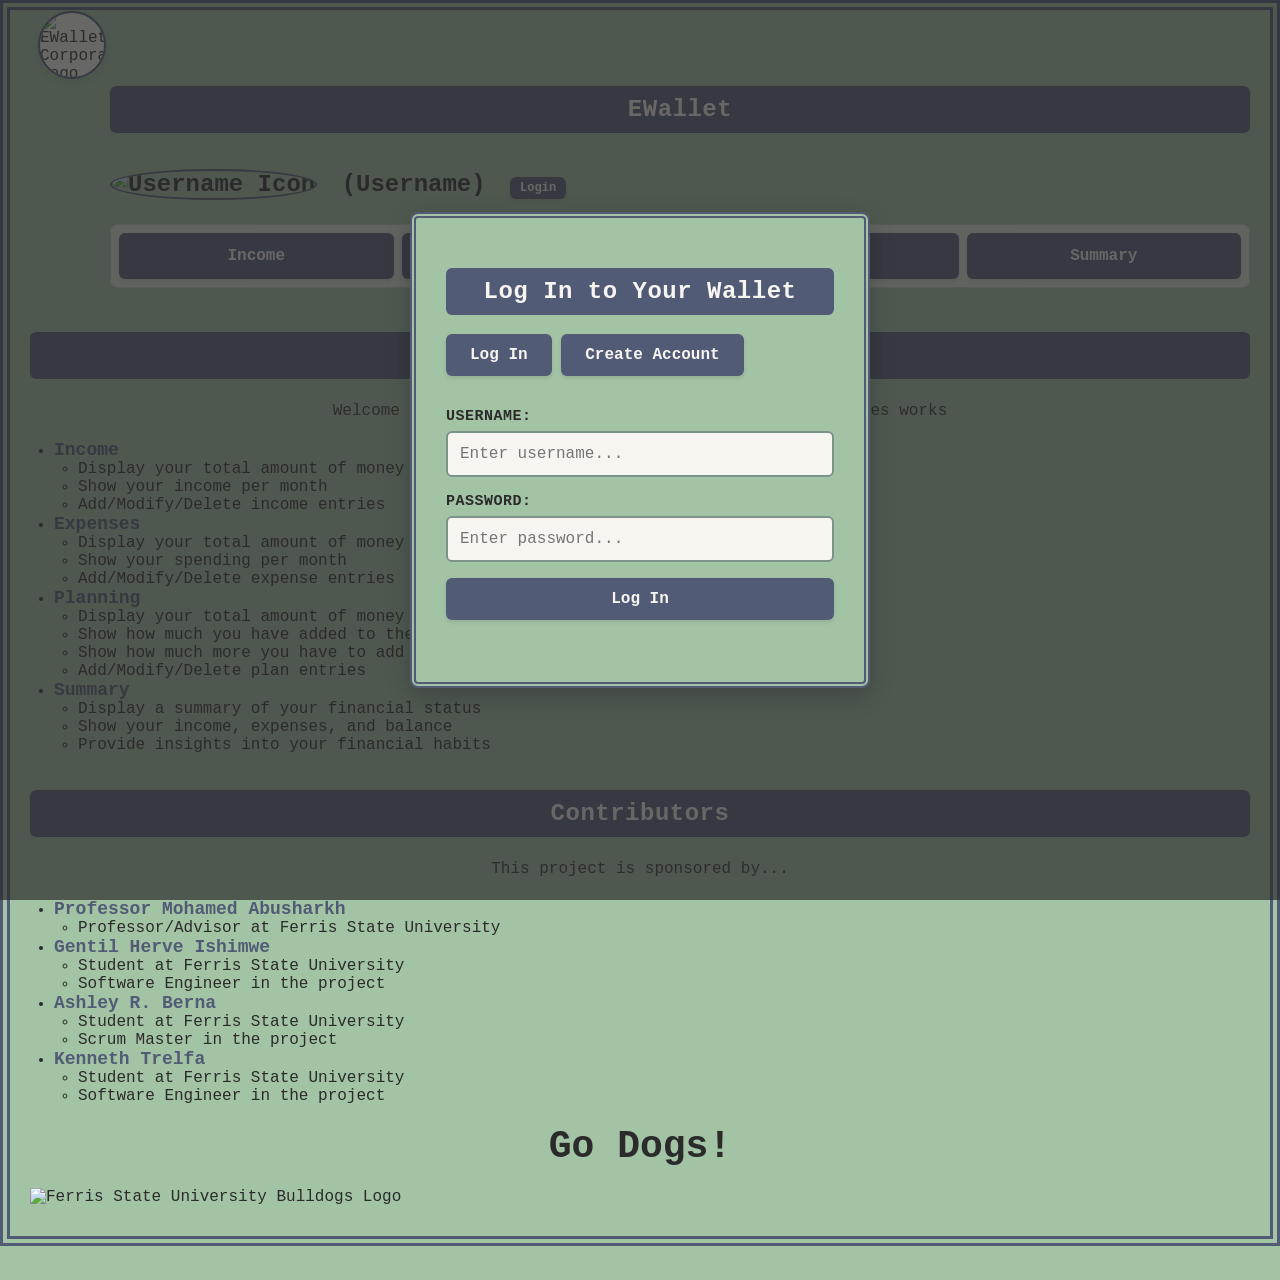
==== commit f0b50b08: "Fix merged frontend and restore financial summary page" ====
--- a/HTML_Files/expenses.html
+++ b/HTML_Files/expenses.html
@@ -21,11 +21,6 @@
     >
 
     <title>EWallet Expenses</title>
-<meta charset="UTF-8">
-<link rel="icon" type="image/png" href="../Pictures/appLogo.png">
-<meta name="viewport" content="width=device-width, initial-scale=1.0">
-<link rel="stylesheet" href="../CSS_Files/styles.css">
-<title>EWallet Expenses</title>
 </head>
 
 <body>
@@ -430,146 +425,6 @@
         src="../expenses.js">
     </script>
 
-	<div id="intro">
-
-		<div class="intro-top-row">
-
-			<a href="index.html" class="app-logo-link"
-				aria-label="Return to Main Page"></a> <img
-				src="../Pictures/appIcon.png" alt="EWallet Logo"
-				class="app-logo-icon">
-
-			<h1 class="title">EWallet Expenses</h1>
-
-			<h2 class="intro-user">
-				<img src="../Pictures/usernameIcon.png" alt="Username Icon"
-					id="usernameIcon"> <span class="username-text">(Username)</span>
-			</h2>
-
-		</div>
-
-		<div id="optionButtons">
-
-			<button id="mainPageButton"
-				onclick="window.location.href='index.html'">
-				<h2>Main Page</h2>
-			</button>
-
-			<button id="incomeButton"
-				onclick="window.location.href='income.html'">
-				<h2>Income</h2>
-			</button>
-
-			<button id="expenseButton"
-				onclick="window.location.href='expenses.html'">
-				<h2>Expenses</h2>
-			</button>
-
-			<button id="summaryButton"
-				onclick="window.location.href='financialSummary.html'">
-				<h2>Summary</h2>
-			</button>
-
-			<button id="planningButton"
-				onclick="window.location.href='planning.html'">
-				<h2>Planning</h2>
-			</button>
-
-		</div>
-
-	</div>
-
-	<main>
-		<section id="expenseSummary" aria-labelledby="expensesHeading">
-			<h2 class="title" id="expensesHeading">Expenses</h2>
-
-			<img src="../Pictures/PawPrints.png" alt="" role="presentation"
-				id="pawPrints1"> <img src="../Pictures/PawPrints.png" alt=""
-				role="presentation" id="pawPrints2">
-
-			<div class="summary-container">
-				<div class="expense-sum">
-					<p class="summary-label">Expenses per Month:</p>
-					<h3 class="money-amount" id="monthAmountDisplay">$0.00</h3>
-				</div>
-			</div>
-			<form id="expenseForm">
-				<div class="form-group">
-					<label for="expensesDate">Date:</label> <input type="date"
-						id="expensesDate" name="date" required>
-				</div>
-
-				<div class="form-group">
-					<label for="expensesSource">Source:</label> <input type="text"
-						id="expensesSource" name="source" placeholder="Bills, Gift, etc."
-						required>
-				</div>
-
-				<div class="form-group">
-					<label for="expensesAmount">Amount:</label> <input type="number"
-						id="expensesAmount" name="amount" placeholder="0.00" step="0.01"
-						min="0" required>
-				</div>
-
-
-
-				<!-- Adding Expense frequency -->
-
-				<div class="form-group">
-					<label for="expensesFrequency">Frequency:</label> <select
-						id="expensesFrequency" name="frequency" required>
-						<option value="1">One Time or Yearly</option>
-						<option value="12">Monthly</option>
-						<option value="24">Twice Monthly</option>
-						<option value="26">Biweekly</option>
-						<option value="52">Weekly</option>
-					</select>
-				</div>
-
-
-
-				<div class="form-group">
-					<label for="expensesCategory">Category:</label> <select
-						id="expensesCategory" name="category" required>
-						<option value="General">General</option>
-						<option value="Tech">Tech</option>
-						<option value="Fun">Fun</option>
-					</select>
-				</div>
-
-				<div class="form-group">
-					<label for="expensesNotes">Notes:</label>
-					<textarea id="expensesNotes" name="notes"
-						placeholder="Additional notes"></textarea>
-				</div>
-
-				<button type="submit" id="submitBtn">Add Expense</button>
-			</form>
-		</section>
-		<section id="expenseEntries" aria-labelledby="entriesHeading">
-			<h2 class="title" id="entriesHeading">Expense Entries</h2>
-
-			<div class="table-responsive">
-				<table>
-					<thead>
-						<tr>
-							<th>Date</th>
-							<th>Source</th>
-							<th>Category</th>
-							<th>Amount</th>
-							<th>Frequency</th>
-							<th>Notes</th>
-							<th>Actions</th>
-						</tr>
-					</thead>
-					<tbody id="expenseEntriesTableBody">
-					</tbody>
-				</table>
-			</div>
-		</section>
-	</main>
-
-	<script type="module" src="../JS_Files/app.js"></script>
 </body>
 
 </html>
--- a/CSS_Files/styles.css
+++ b/CSS_Files/styles.css
@@ -11,15 +11,18 @@
 body {
     margin: 0;
     padding: 30px 20px;
-    font-family: "Lucida Console", Monaco, monospace; 
+    font-family: "Lucida Console", Monaco, monospace;
     color: #2B2B2B;
-    border: 10px double #525B76; 
+    border: 10px double #525B76;
     min-height: 100vh;
     position: relative;
-    overflow-x: hidden; 
-}
-
-/* EWALLET Logo Styling */
+    overflow-x: hidden;
+}
+
+
+/* ==================================================
+   EWALLET LOGO STYLING
+   ================================================== */
 
 .title {
     position: relative;
@@ -45,56 +48,63 @@
 }
 
 .app-logo-link {
-    position: absolute !important; 
+    position: absolute !important;
     left: 28px !important;
     top: 1px !important;
     width: 68px !important;
     height: 68px !important;
-    z-index: 9999 !important;     
+    z-index: 9999 !important;
     display: inline-block !important;
     text-decoration: none !important;
 }
 
 .app-logo-icon {
-    position: absolute !important; 
+    position: absolute !important;
     left: 28px !important;
     top: 1px !important;
     width: 68px !important;
     height: 68px !important;
     z-index: 10000 !important;
-    object-fit: cover !important;   
-    border-radius: 50% !important;  
-    border: 2px solid #525B76 !important; 
-    background-color: #F7F5F0 !important; 
+    object-fit: cover !important;
+    border-radius: 50% !important;
+    border: 2px solid #525B76 !important;
+    background-color: #F7F5F0 !important;
     box-shadow: 0px 4px 10px rgba(0, 0, 0, 0.08) !important;
-    transition: transform 0.2s cubic-bezier(0.4, 0, 0.2, 1), 
-                border-color 0.2s ease, 
-                box-shadow 0.2s ease !important;   
+    transition:
+        transform 0.2s cubic-bezier(0.4, 0, 0.2, 1),
+        border-color 0.2s ease,
+        box-shadow 0.2s ease !important;
 }
 
 .app-logo-link:hover .app-logo-icon {
-    transform: scale(1.08) !important; 
-    border-color: #434B62 !important;   
-    box-shadow: 0px 6px 14px rgba(0, 0, 0, 0.15) !important; 
+    transform: scale(1.08) !important;
+    border-color: #434B62 !important;
+    box-shadow: 0px 6px 14px rgba(0, 0, 0, 0.15) !important;
 }
 
 .app-logo-link:active .app-logo-icon {
-    transform: scale(0.96) !important; 
+    transform: scale(0.96) !important;
     box-shadow: 0px 2px 4px rgba(0, 0, 0, 0.1) !important;
 }
-/* Text Styles */
+
+
+/* ==================================================
+   TEXT STYLES
+   ================================================== */
+
 p {
-    font-size: 16px; 
+    font-size: 16px;
     line-height: 1.6;
     color: #333333;
     margin-top: 0;
     margin-bottom: 16px;
 }
 
-.moneyAmount, .money-amount {
-    font-size: clamp(10px, 1.5vw, 28px); 
+.moneyAmount,
+.money-amount {
+    font-size: clamp(10px, 1.5vw, 28px);
     font-weight: bold;
-    margin: 0; 
+    margin: 0;
     color: #2B2B2B;
 }
 
@@ -102,11 +112,12 @@
     text-align: center;
 }
 
-.listName, .summary-label {
-    color: #525B76; 
+.listName,
+.summary-label {
+    color: #525B76;
     font-size: 18px;
     font-weight: bold;
-    margin: 0; 
+    margin: 0;
 }
 
 .currentGoalText {
@@ -123,7 +134,11 @@
     margin: 20px 0;
 }
 
-/* Button Styles */
+
+/* ==================================================
+   BUTTON STYLES
+   ================================================== */
+
 #optionButtons {
     display: flex;
     flex-wrap: wrap;
@@ -132,10 +147,11 @@
     margin: 24px 0;
 }
 
-button, .btn {
-    background-color: #525B76; 
-    color: #F7F5F0; 
-    padding: 12px 24px; 
+button,
+.btn {
+    background-color: #525B76;
+    color: #F7F5F0;
+    padding: 12px 24px;
     font-family: "Lucida Console", Monaco, monospace;
     font-size: 16px;
     font-weight: bold;
@@ -143,46 +159,119 @@
     border-radius: 6px;
     cursor: pointer;
     box-shadow: 0 2px 4px rgba(0, 0, 0, 0.1);
-    transition: background-color 0.2s ease, transform 0.1s ease, box-shadow 0.2s ease;
-    text-decoration: none; /* Keeps links from having underlines */
+    transition:
+        background-color 0.2s ease,
+        transform 0.1s ease,
+        box-shadow 0.2s ease;
+    text-decoration: none;
     display: inline-flex;
     align-items: center;
     justify-content: center;
 }
 
-button:hover, .btn:hover {
-    background-color: #434B62; 
+button:hover,
+.btn:hover {
+    background-color: #434B62;
     box-shadow: 0 4px 8px rgba(0, 0, 0, 0.15);
 }
 
-button:active, .btn:active {
+button:active,
+.btn:active {
     transform: translateY(1px);
     box-shadow: 0 1px 2px rgba(0, 0, 0, 0.1);
 }
 
-/* List Styles */
+
+/* ==================================================
+   LIST STYLES
+   ================================================== */
+
 ul {
-    padding-left: 24px; 
-}
-
-/* Image Styles */
-#pawPrints1, #pawPrints2, #pawPrints3, #pawPrints4, #pawPrints5, #pawPrints6, #pawPrints7 {
-    position: fixed; /* Fixed context prevents absolute layout drift on transaction additions */
-    z-index: -1; 
-    opacity: 0.12; 
+    padding-left: 24px;
+}
+
+
+/* ==================================================
+   IMAGE STYLES
+   ================================================== */
+
+#pawPrints1,
+#pawPrints2,
+#pawPrints3,
+#pawPrints4,
+#pawPrints5,
+#pawPrints6,
+#pawPrints7 {
+    position: fixed;
+    z-index: -1;
+    opacity: 0.12;
     pointer-events: none;
 }
 
-#pawPrints1 { top: 20%; left: 85%; width: 15vw; max-width: 200px; transform: rotate(-45deg); }
-#pawPrints2 { top: 45%; left: 85%; width: 16vw; max-width: 220px; transform: rotate(20deg); }
-#pawPrints3 { top: 70%; left: 5%;  width: 14vw; max-width: 180px; transform: rotate(97deg); }
-#pawPrints4 { top: 15%; left: 80%; width: 14vw; max-width: 180px; transform: rotate(-70deg); }
-#pawPrints5 { top: 30%; left: 2%;  width: 9vw;  max-width: 110px; transform: rotate(15deg); }
-#pawPrints6 { top: 22%; left: 80%; width: 14vw; max-width: 180px; transform: rotate(-75deg); }
-#pawPrints7 { top: 32%; left: 2%;  width: 10vw; max-width: 130px; transform: rotate(15deg); }
+#pawPrints1 {
+    top: 20%;
+    left: 85%;
+    width: 15vw;
+    max-width: 200px;
+    transform: rotate(-45deg);
+}
+
+#pawPrints2 {
+    top: 45%;
+    left: 85%;
+    width: 16vw;
+    max-width: 220px;
+    transform: rotate(20deg);
+}
+
+#pawPrints3 {
+    top: 70%;
+    left: 5%;
+    width: 14vw;
+    max-width: 180px;
+    transform: rotate(97deg);
+}
+
+#pawPrints4 {
+    top: 15%;
+    left: 80%;
+    width: 14vw;
+    max-width: 180px;
+    transform: rotate(-70deg);
+}
+
+#pawPrints5 {
+    top: 30%;
+    left: 2%;
+    width: 9vw;
+    max-width: 110px;
+    transform: rotate(15deg);
+}
+
+#pawPrints6 {
+    top: 22%;
+    left: 80%;
+    width: 14vw;
+    max-width: 180px;
+    transform: rotate(-75deg);
+}
+
+#pawPrints7 {
+    top: 32%;
+    left: 2%;
+    width: 10vw;
+    max-width: 130px;
+    transform: rotate(15deg);
+}
 
 @media (max-width: 1024px) {
-    #pawPrints1, #pawPrints2, #pawPrints3, #pawPrints4, #pawPrints5, #pawPrints6, #pawPrints7 {
+    #pawPrints1,
+    #pawPrints2,
+    #pawPrints3,
+    #pawPrints4,
+    #pawPrints5,
+    #pawPrints6,
+    #pawPrints7 {
         display: none !important;
     }
 }
@@ -204,20 +293,26 @@
     margin: 0 auto;
 }
 
-/* Div Styles */
-.incomeSum, .expense-sum, .planning-box {
-    width: 100%;
-    max-width: 500px; 
-    margin: 12px auto; 
+
+/* ==================================================
+   SUMMARY BOXES
+   ================================================== */
+
+.incomeSum,
+.expense-sum,
+.planning-box {
+    width: 100%;
+    max-width: 500px;
+    margin: 12px auto;
     padding: 16px 20px;
     display: flex;
     align-items: center;
-    justify-content: space-between; 
+    justify-content: space-between;
     gap: 25px;
-    background-color: rgba(247, 245, 240, 0.9); /* Enhanced opacity for text accessibility readability metrics */
+    background-color: rgba(247, 245, 240, 0.9);
     border-radius: 8px;
-    border-left: 5px solid #7D928B; 
-    box-sizing: border-box; 
+    border-left: 5px solid #7D928B;
+    box-sizing: border-box;
 }
 
 #currentGoal {
@@ -232,14 +327,20 @@
     padding: 16px;
 }
 
-/* Form Styles */
-form, #expenseForm, #planningForm {
-    width: 100%;
-    max-width: 500px; 
-    margin: 32px auto; 
-    display: flex;
-    flex-direction: column; 
-    gap: 16px; 
+
+/* ==================================================
+   FORM STYLES
+   ================================================== */
+
+form,
+#expenseForm,
+#planningForm {
+    width: 100%;
+    max-width: 500px;
+    margin: 32px auto;
+    display: flex;
+    flex-direction: column;
+    gap: 16px;
 }
 
 .form-group {
@@ -254,48 +355,59 @@
     font-weight: bold;
     margin-bottom: 6px;
     color: #2B2B2B;
-    text-transform: uppercase; 
+    text-transform: uppercase;
     letter-spacing: 0.5px;
 }
 
-form input, form select, form textarea {
+form input,
+form select,
+form textarea {
     padding: 12px;
     font-family: "Lucida Console", Monaco, monospace;
-    font-size: 16px; /* Native 16px sizing eliminates automatic system layouts browser zooming on iOS Safari profiles */
+    font-size: 16px;
     color: #2B2B2B;
-    border: 2px solid #7D928B; 
+    border: 2px solid #7D928B;
     border-radius: 6px;
     background-color: #F7F5F0;
-    width: 100%; 
+    width: 100%;
     box-sizing: border-box;
-    transition: border-color 0.2s ease, box-shadow 0.2s ease, background-color 0.2s ease;
-}
-
-form input:focus, form select:focus, form textarea:focus {
+    transition:
+        border-color 0.2s ease,
+        box-shadow 0.2s ease,
+        background-color 0.2s ease;
+}
+
+form input:focus,
+form select:focus,
+form textarea:focus {
     outline: none;
     background-color: #ffffff;
-    border-color: #525B76; 
+    border-color: #525B76;
     box-shadow: 0 0 0 4px rgba(82, 91, 118, 0.2);
 }
 
-/* Table Styles */
+
+/* ==================================================
+   TABLE STYLES
+   ================================================== */
+
 .table-responsive {
     width: 100%;
-    overflow-x: auto; /* Activates horizontal touch scrolling boundaries securely on small screen devices */
+    overflow-x: auto;
     -webkit-overflow-scrolling: touch;
     margin: 40px auto;
 }
 
 table {
     margin: 0 auto;
-    border-collapse: separate; 
+    border-collapse: separate;
     border-spacing: 0;
     width: 95%;
     max-width: 1000px;
     background-color: #F7F5F0;
     border-radius: 8px;
     box-shadow: 0 4px 12px rgba(0, 0, 0, 0.05);
-    overflow: hidden; 
+    overflow: hidden;
 }
 
 th {
@@ -303,7 +415,7 @@
     font-family: "Lucida Console", Monaco, monospace;
     font-size: 16px;
     font-weight: bold;
-    background-color: #525B76; 
+    background-color: #525B76;
     color: #F7F5F0;
     text-align: left;
     text-transform: uppercase;
@@ -315,13 +427,13 @@
     font-family: "Lucida Console", Monaco, monospace;
     font-size: 15px;
     color: #333333;
-    border-bottom: 1px solid rgba(125, 146, 139, 0.25); 
+    border-bottom: 1px solid rgba(125, 146, 139, 0.25);
     overflow-wrap: break-word;
     word-break: break-word;
 }
 
 table tr:last-child td {
-    border-bottom: none; 
+    border-bottom: none;
 }
 
 table td button {
@@ -329,21 +441,25 @@
     font-size: 14px;
     margin: 4px 4px 4px 0;
     min-width: 70px;
-    min-height: 38px; /* Safe minimum touch metric target expansion formatting */
-}
-
-/* Centralized Onboarding Modal Interface Overlay Layering Rules */
+    min-height: 38px;
+}
+
+
+/* ==================================================
+   ACCOUNT MODAL
+   ================================================== */
+
 .modal-overlay {
     position: fixed;
     top: 0;
     left: 0;
     width: 100vw;
     height: 100vh;
-    background-color: rgba(43, 43, 43, 0.7); /* Translucent charcoal layer hides secondary layouts */
+    background-color: rgba(43, 43, 43, 0.7);
     display: flex;
     align-items: center;
     justify-content: center;
-    z-index: 10000; /* Stacks mask safely on top of fixed navigational structures */
+    z-index: 10000;
 }
 
 .modal-card {
@@ -355,6 +471,8 @@
     max-width: 460px;
     box-shadow: 0 8px 24px rgba(0, 0, 0, 0.2);
 }
+
+
 /* ==================================================
    REPORTS AND DATA TOOLS
    ================================================== */
@@ -440,7 +558,6 @@
     font-family: monospace;
 }
 
-/* Makes report controls usable on smaller screens */
 @media (max-width: 800px) {
 
     .report-tools-container,
@@ -461,8 +578,12 @@
     .import-row button {
         width: 100%;
     }
-    
-	}
+}
+
+
+/* ==================================================
+   FINANCIAL SUMMARY CARDS
+   ================================================== */
 
 .summary-card-grid {
     display: grid;
@@ -488,34 +609,17 @@
 }
 
 @media (max-width: 850px) {
+
     .yearly-summary-grid,
     .monthly-summary-grid {
         grid-template-columns: 1fr;
     }
 }
 
-.summary-chart-section {
-    width: min(1100px, 92%);
-    margin: 0 auto 48px;
-}
-
-.summary-chart-panel {
-    width: 100%;
-    min-height: 420px;
-    padding: 28px;
-    box-sizing: border-box;
-    background-color: #F7F5F0;
-    border-radius: 16px;
-    box-shadow: 0 6px 20px rgba(20, 35, 60, 0.08);
-    display: flex;
-    justify-content: center;
-    align-items: center;
-}
-
-.summary-chart-panel canvas {
-    max-width: 500px;
-    max-height: 500px;
-}
+
+/* ==================================================
+   FINANCIAL SUMMARY OVERVIEW
+   ================================================== */
 
 .summary-overview-layout {
     display: grid;
@@ -552,24 +656,29 @@
     grid-template-columns: repeat(2, minmax(0, 1fr));
 }
 
+.monthly-summary-grid .incomeSum:last-child {
+    grid-column: 2;
+}
+
 @media (max-width: 1000px) {
+
     .summary-overview-layout {
         grid-template-columns: 1fr;
     }
 }
 
-.monthly-summary-grid .incomeSum:last-child {
-    grid-column: 2;
-}
-
 @media (max-width: 850px) {
+
     .monthly-summary-grid .incomeSum:last-child {
         grid-column: auto;
     }
 }
 
 
-/* Shared header layout: existing logo, title, username, and menu */
+/* ==================================================
+   SHARED HEADER LAYOUT
+   ================================================== */
+
 .intro-top-row {
     display: grid;
     grid-template-columns: minmax(0, 1fr) auto;
@@ -609,12 +718,11 @@
     background-color: rgba(247, 245, 240, 0.72);
     border: 1px solid rgba(82, 91, 118, 0.18);
     border-radius: 8px;
-    
     display: flex;
 }
 
 #intro #optionButtons button {
-	flex: 1;
+    flex: 1;
     padding: 10px 18px;
     min-height: 46px;
 }
@@ -625,6 +733,7 @@
 }
 
 @media (max-width: 850px) {
+
     #intro {
         padding-left: 0;
         margin-top: 92px !important;
@@ -639,33 +748,22 @@
     }
 }
 
+
+/* ==================================================
+   MR. MONEYBARKS + PIE CHART
+   ================================================== */
+
+.summary-chart-section {
+    width: min(1100px, 92%);
+    margin: 0 auto 48px;
+}
+
 .chart-layout {
     display: grid;
-    grid-template-columns: 1fr 2fr;
+    grid-template-columns: minmax(220px, 1fr) minmax(0, 2fr);
     gap: 30px;
     align-items: center;
-}
-
-.mascot-panel {
-    display: flex;
-    justify-content: center;
-    align-items: center;
-    box-shadow: none;
-}
-
-.mascot-image {
-    width: 100%;
-    max-width: 300px;
-    max-height: 500px;
-    height: 100%;
-    z-grade: 10000;
-}
-
-.summary-chart-panel {
-    width: 750px;
-    height: 750px;
-    background: none;
-    box-shadow: none;
+    width: 100%;
 }
 
 .mascot-panel {
@@ -676,10 +774,20 @@
     gap: 16px;
 }
 
+.mascot-image {
+    display: block;
+    width: 100%;
+    max-width: 300px;
+    height: auto;
+    object-fit: contain;
+    position: relative;
+    z-index: 1;
+}
+
 .mascot-message {
     width: 100%;
     max-width: 300px;
-    padding: 15px 15px;
+    padding: 15px;
     background-color: rgba(247, 245, 240, 0.9);
     border-left: 5px solid #7D928B;
     border-radius: 8px;
@@ -693,4 +801,68 @@
     font-weight: bold;
     line-height: 1.5;
     text-align: center;
+}
+
+.summary-chart-panel {
+    width: 100%;
+    min-height: 420px;
+    padding: 28px;
+    box-sizing: border-box;
+    background-color: #F7F5F0;
+    border-radius: 16px;
+    box-shadow: 0 6px 20px rgba(20, 35, 60, 0.08);
+    display: flex;
+    justify-content: center;
+    align-items: center;
+}
+
+.summary-chart-panel canvas {
+    width: 100% !important;
+    max-width: 500px;
+    height: auto !important;
+    max-height: 500px;
+}
+
+
+/* ==================================================
+   RESPONSIVE MASCOT / CHART
+   ================================================== */
+
+@media (max-width: 900px) {
+
+    .chart-layout {
+        grid-template-columns: 1fr;
+    }
+
+    .mascot-image {
+        max-width: 220px;
+    }
+
+    .mascot-message {
+        max-width: 420px;
+    }
+
+    .summary-chart-panel {
+        min-height: 360px;
+    }
+}
+
+@media (max-width: 600px) {
+
+    body {
+        padding: 20px 12px;
+    }
+
+    .summary-chart-section {
+        width: 96%;
+    }
+
+    .summary-chart-panel {
+        padding: 15px;
+        min-height: 300px;
+    }
+
+    .mascot-image {
+        max-width: 180px;
+    }
 }
